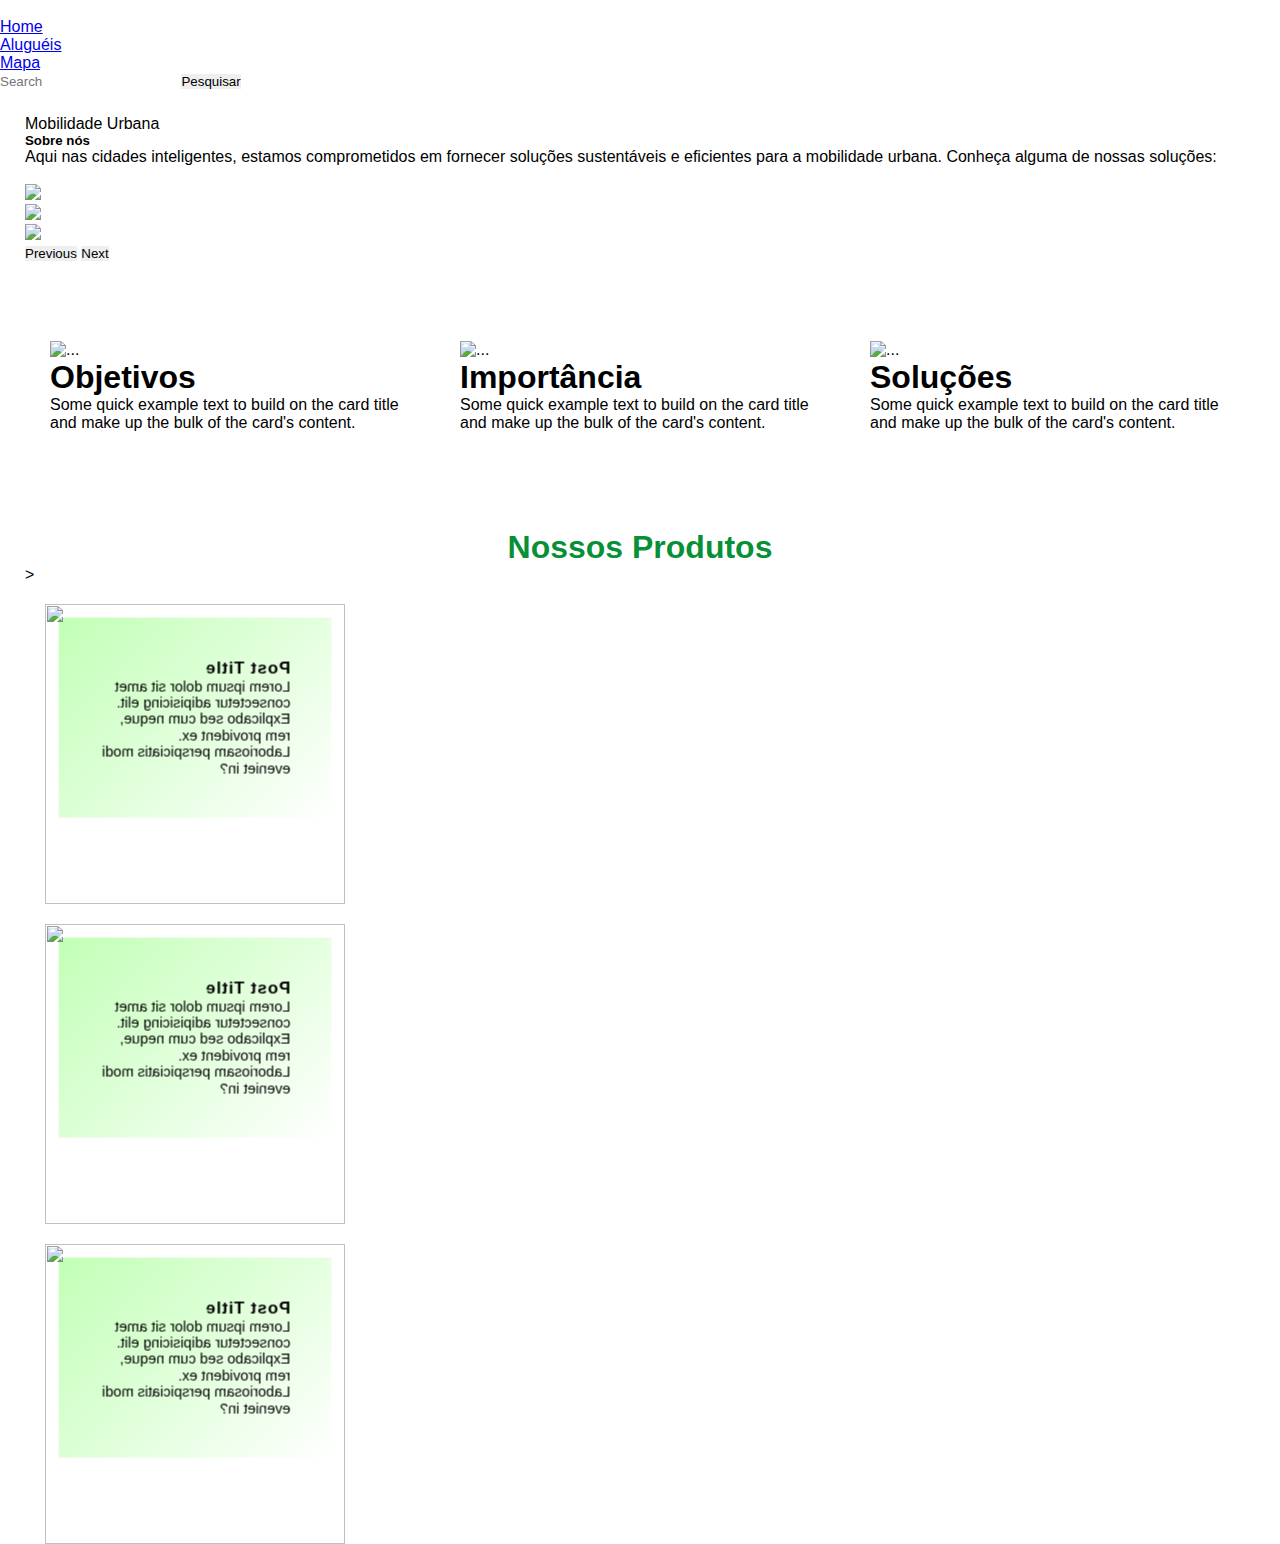
==== index.html @ e9ee0380 "Pag - Inicial" ====
<!DOCTYPE html>
<html lang="pt-br">
<head>
    <meta charset="UTF-8">
    <meta http-equiv="X-UA-Compatible" content="IE=edge">
    <meta name="viewport" content="width=device-width, initial-scale=1.0">
    <title>Mobilidade Urbana</title>
    <link rel="stylesheet" href="StylePagInicial.css">
    <link href="https://cdn.jsdelivr.net/npm/bootstrap@5.3.0-alpha3/dist/css/bootstrap.min.css" rel="stylesheet" integrity="sha384-KK94CHFLLe+nY2dmCWGMq91rCGa5gtU4mk92HdvYe+M/SXH301p5ILy+dN9+nJOZ" crossorigin="anonymous">
</head>
<body>

  
  <nav class="navbar navbar-expand-lg bg-body-tertiary">
        <div class="container-fluid">
          <a class="navbar-brand" href="#"></a>
          <button class="navbar-toggler" type="button" data-bs-toggle="collapse" data-bs-target="#navbarScroll" aria-controls="navbarScroll" aria-expanded="false" aria-label="Toggle navigation">
            <span class="navbar-toggler-icon"></span>
          </button>
          <div class="collapse navbar-collapse" id="navbarScroll">
            <ul class="navbar-nav me-auto my-2 my-lg-0 navbar-nav-scroll" style="--bs-scroll-height: 100px;">
              <li class="nav-item">
                <a class="nav-link active" aria-current="page" href="#">Home</a>
              </li>
             
              <li class="nav-item">
                <a class="nav-link active" aria-current="page" href="#">Aluguéis</a>
              </li>

              
                <li class="nav-item">
                    <a class="nav-link" href="#">Mapa</a>

                  
              
          </div>
                  </li>
              </li>
              
            </ul>
            <form class="d-flex" role="search">
              <input class="form-control me-2" type="search" placeholder="Search" aria-label="Search">
              <button class="btn btn-outline-success" type="submit">Pesquisar</button>
            </form>
          </div>
        </div>
      </nav>

    </div>
    <div class="card text-bg-success mb-3" style="max-height: 18rem;">
      <div class="card-header">Mobilidade Urbana</div>
      <div class="card-body">
        <h5 class="card-title">Sobre nós</h5>
        <p class="card-text">Aqui nas cidades inteligentes, estamos comprometidos em fornecer soluções sustentáveis e eficientes para a mobilidade urbana. Conheça alguma de nossas soluções:</p>
      </div>

      
      <div id="carouselExampleIndicators" class="carousel slide">
        <div class="carousel-indicators">
          <button type="button" data-bs-target="#carouselExampleIndicators" data-bs-slide-to="0" class="active" aria-current="true" aria-label="Slide 1"></button>
          <button type="button" data-bs-target="#carouselExampleIndicators" data-bs-slide-to="1" aria-label="Slide 2"></button>
          <button type="button" data-bs-target="#carouselExampleIndicators" data-bs-slide-to="2" aria-label="Slide 3"></button>
        </div>
        <div class="carousel-inner">
          <div class="carousel-item active">
            <img src="img/bike 5.jpg!d" class="d-block w-100" height="500px" >
          </div>
          <div class="carousel-item">
            <img src="img/Carro eletrico 1.jpg" class="d-block w-100" height="500px">
          </div>
          <div class="carousel-item">
            <img src="img/scooter 15.jpg" class="d-block w-100" height="500px">
          </div>
        </div>
        <button class="carousel-control-prev" type="button" data-bs-target="#carouselExampleIndicators" data-bs-slide="prev">
          <span class="carousel-control-prev-icon" aria-hidden="true"></span>
          <span class="visually-hidden">Previous</span>
        </button>
        <button class="carousel-control-next" type="button" data-bs-target="#carouselExampleIndicators" data-bs-slide="next">
          <span class="carousel-control-next-icon" aria-hidden="true"></span>
          <span class="visually-hidden">Next</span>
        </button>
      </div>

      <br>
      <br>
    <br>
    

      <div class="t-card">
      
        <div class="card" style="width: 25rem;">
          <img src="img/logo 5.jpg" class="card-img-top" alt="...">
          <div class="card-body">
            <h1>Objetivos</h1>
            <p class="card-text">Some quick example text to build on the card title and make up the bulk of the card's content.</p>
          </div>
        </div>

        <div class="card" style="width: 25rem;">
          
          <img src="img/logo 5.jpg" class="card-img-top" alt="...">
          <div class="card-body">
            <h1>Importância</h1>
            <p class="card-text">Some quick example text to build on the card title and make up the bulk of the card's content.</p>
          
          </div>
        </div>

        <div class="card" style="width: 25rem;">
          <img src="img/logo 5.jpg" class="card-img-top" alt="...">
          <div class="card-body">
            <h1>Soluções</h1>
            <p class="card-text">Some quick example text to build on the card title and make up the bulk of the card's content.</p>
          </div>
        </div>
      </div>
    <br>
     <br>
     <br>
<br>
     <div class="shadow-lg p-3 mb-5 bg-body-tertiary rounded">
      <h1>Nossos Produtos</h1>
     </div>>


     <div class="container d-flex align-items-center justify-content-center flex-wrap">
      <div class="box">
          <div class="body">
              <div class="imgContainer">
                  <img src="https://images.pexels.com/photos/3601422/pexels-photo-3601422.jpeg?auto=compress&cs=tinysrgb&dpr=1&w=500" alt="">
              </div>
              <div class="content d-flex flex-column align-items-center justify-content-center">
                  <div>
                      <h3 class="text-white fs-5">Post Title</h3>
                      <p class="fs-6 text-white">Lorem ipsum dolor sit amet consectetur adipisicing elit. Explicabo sed cum neque, rem provident ex. Laboriosam perspiciatis modi eveniet in?</p>
                  </div>
              </div>
          </div>
      </div>
      <div class="box">
          <div class="body">
              <div class="imgContainer">
                  <img src="https://images.pexels.com/photos/1532771/pexels-photo-1532771.jpeg?auto=compress&cs=tinysrgb&dpr=2&h=650&w=940" alt="">
              </div>
              <div class="content d-flex flex-column align-items-center justify-content-center">
                  <div>
                      <h3 class="text-white fs-5">Post Title</h3>
                      <p class="fs-6 text-white">Lorem ipsum dolor sit amet consectetur adipisicing elit. Explicabo sed cum neque, rem provident ex. Laboriosam perspiciatis modi eveniet in?</p>
                  </div>
              </div>
          </div>
      </div>
      <div class="box">
          <div class="body">
              <div class="imgContainer">
                  <img src="https://images.pexels.com/photos/573238/pexels-photo-573238.jpeg?auto=compress&cs=tinysrgb&dpr=3&h=750&w=1260" alt="">
              </div>
              <div class="content d-flex flex-column align-items-center justify-content-center">
                  <div>
                      <h3 class="text-white fs-5">Post Title</h3>
                      <p class="fs-6 text-white">Lorem ipsum dolor sit amet consectetur adipisicing elit. Explicabo sed cum neque, rem provident ex. Laboriosam perspiciatis modi eveniet in?</p>
                  </div>
              </div>
          </div>
      </div>
  </div>

    <script src="https://cdn.jsdelivr.net/npm/bootstrap@5.3.0-alpha3/dist/js/bootstrap.bundle.min.js" integrity="sha384-ENjdO4Dr2bkBIFxQpeoTz1HIcje39Wm4jDKdf19U8gI4ddQ3GYNS7NTKfAdVQSZe" crossorigin="anonymous"></script>
</body>
</html>
---- StylePagInicial.css ----
* {
    border: 0px;
    margin: 0px;
    padding: 0px;
    border-width: 0px;
    outline-width: 0px;
    font-family:Arial, Helvetica, sans-serif
}




.text-obj{
    background: #ebffee ;
}

.Nav-Center{
    text-align: center;
}

.card-body{
    
    justify-content: center;
    align-items: center;
    align-content: center;
    width: 100%;
    
}

.t-card{
   display:flex;
   

}

.shadow-lg{
    color: rgba(0, 141, 47, 0.968);
    text-align: center;
}

.card{
    margin: 25px;
    
}


/* Reseting */
* {
    margin: 0;
    padding: 0;
    box-sizing: border-box;
    font-family: 'Poppins', sans-serif;
}

body{
    min-height: 100vh;
    align-items: center;
    justify-content: center;
}

.container{
    transform-style: preserve-3d;
}

.container .box{
    position: relative;
    width: 300px;
    height: 300px;
    margin: 20px;
    transform-style: preserve-3d;
    perspective: 1000px;
    cursor: pointer;
}

.container .box .body{
    position: absolute;
    top: 0;
    left: 0;
    width: 100%;
    height: 100%;
    transform-style: preserve-3d;
    transition: 0.9s ease;
}



.container .box .body .imgContainer{
    position: absolute;
    top: 0;
    left: 0;
    width: 100%;
    height: 100%;
    transform-style: preserve-3d;
}

.container .box .body .imgContainer img{
    position: absolute;
    top: 0;
    left: 0;
    width: 100%;
    height: 100%;
    object-fit: cover;
}

.container .box .body .content{
    position: absolute;
    top: 0;
    left: 0;
    width: 100%;
    height: 100%;
    background: #333;
    backface-visibility: hidden;
    transform-style: preserve-3d;
    transform: rotateY(180deg);
}

.container .box:hover .body{
    transform: rotateY(180deg);
}

.container .box .body .content div{
    transform-style: preserve-3d;
    padding: 45px;
    background: linear-gradient(45deg, #ffffff,#c2ffb6);
    transform: translateZ(100px);
}

.container .box .body .content div h3{
    letter-spacing: 1px;
}
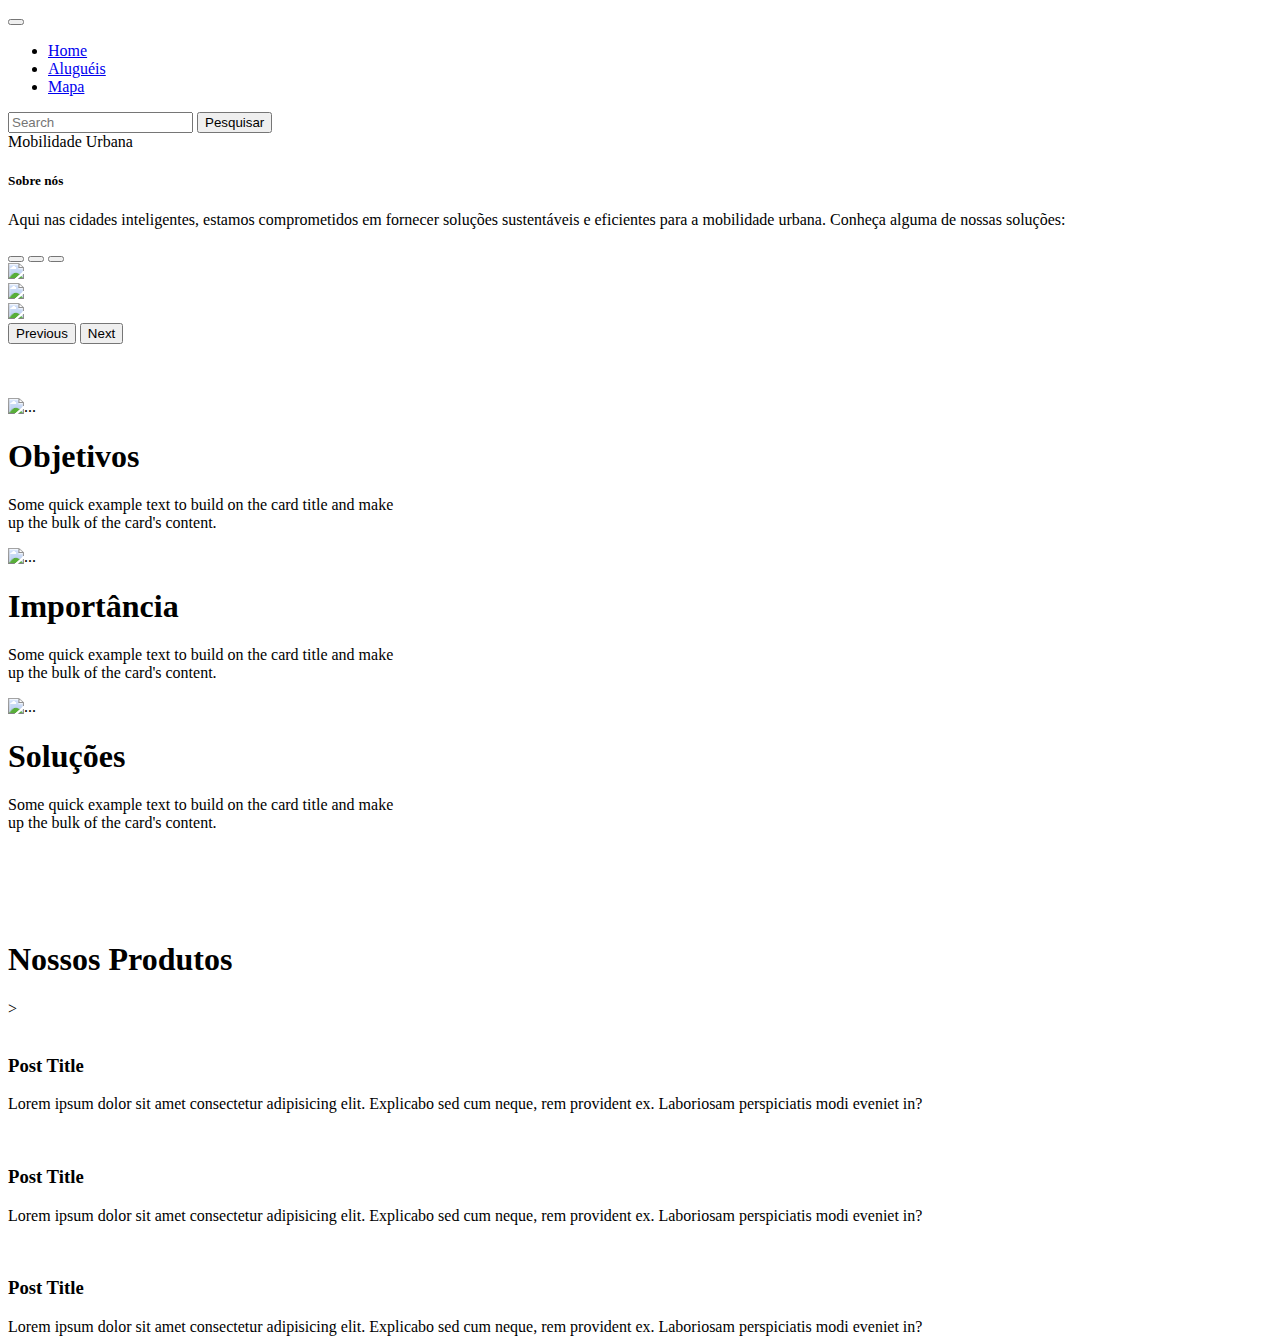
==== commit 9aef0a3e: "Inserção de Imagens" ====
--- a/index.html
+++ b/index.html
@@ -63,13 +63,13 @@
         </div>
         <div class="carousel-inner">
           <div class="carousel-item active">
-            <img src="img/bike 5.jpg!d" class="d-block w-100" height="500px" >
+            <img src="https://i.blogs.es/a4a661/photo-1455641374154-422f32e234cd/450_1000.webp" class="d-block w-100" height="500px" >
           </div>
           <div class="carousel-item">
-            <img src="img/Carro eletrico 1.jpg" class="d-block w-100" height="500px">
+            <img src="https://www.mobilize.org.br/midias/noticias/modelo-deve-ser-lancado-no-pais-no-segundo-semestre-de-2022.jpg" class="d-block w-100" height="500px">
           </div>
           <div class="carousel-item">
-            <img src="img/scooter 15.jpg" class="d-block w-100" height="500px">
+            <img src="https://www.motoo.com.br/fotos/2022/10/960_720/mottu-e-moto-eletrica_01102022_50798_960_720.jpg" class="d-block w-100" height="500px">
           </div>
         </div>
         <button class="carousel-control-prev" type="button" data-bs-target="#carouselExampleIndicators" data-bs-slide="prev">
@@ -90,7 +90,7 @@
       <div class="t-card">
       
         <div class="card" style="width: 25rem;">
-          <img src="img/logo 5.jpg" class="card-img-top" alt="...">
+          <img src="https://cdn.pixabay.com/photo/2012/04/26/14/19/bio-42609_960_720.png" class="card-img-top" alt="...">
           <div class="card-body">
             <h1>Objetivos</h1>
             <p class="card-text">Some quick example text to build on the card title and make up the bulk of the card's content.</p>
@@ -99,7 +99,7 @@
 
         <div class="card" style="width: 25rem;">
           
-          <img src="img/logo 5.jpg" class="card-img-top" alt="...">
+          <img src="https://cdn.pixabay.com/photo/2012/04/26/14/19/bio-42609_960_720.png" class="card-img-top" alt="...">
           <div class="card-body">
             <h1>Importância</h1>
             <p class="card-text">Some quick example text to build on the card title and make up the bulk of the card's content.</p>
@@ -108,7 +108,7 @@
         </div>
 
         <div class="card" style="width: 25rem;">
-          <img src="img/logo 5.jpg" class="card-img-top" alt="...">
+          <img src="https://cdn.pixabay.com/photo/2012/04/26/14/19/bio-42609_960_720.png" class="card-img-top" alt="...">
           <div class="card-body">
             <h1>Soluções</h1>
             <p class="card-text">Some quick example text to build on the card title and make up the bulk of the card's content.</p>
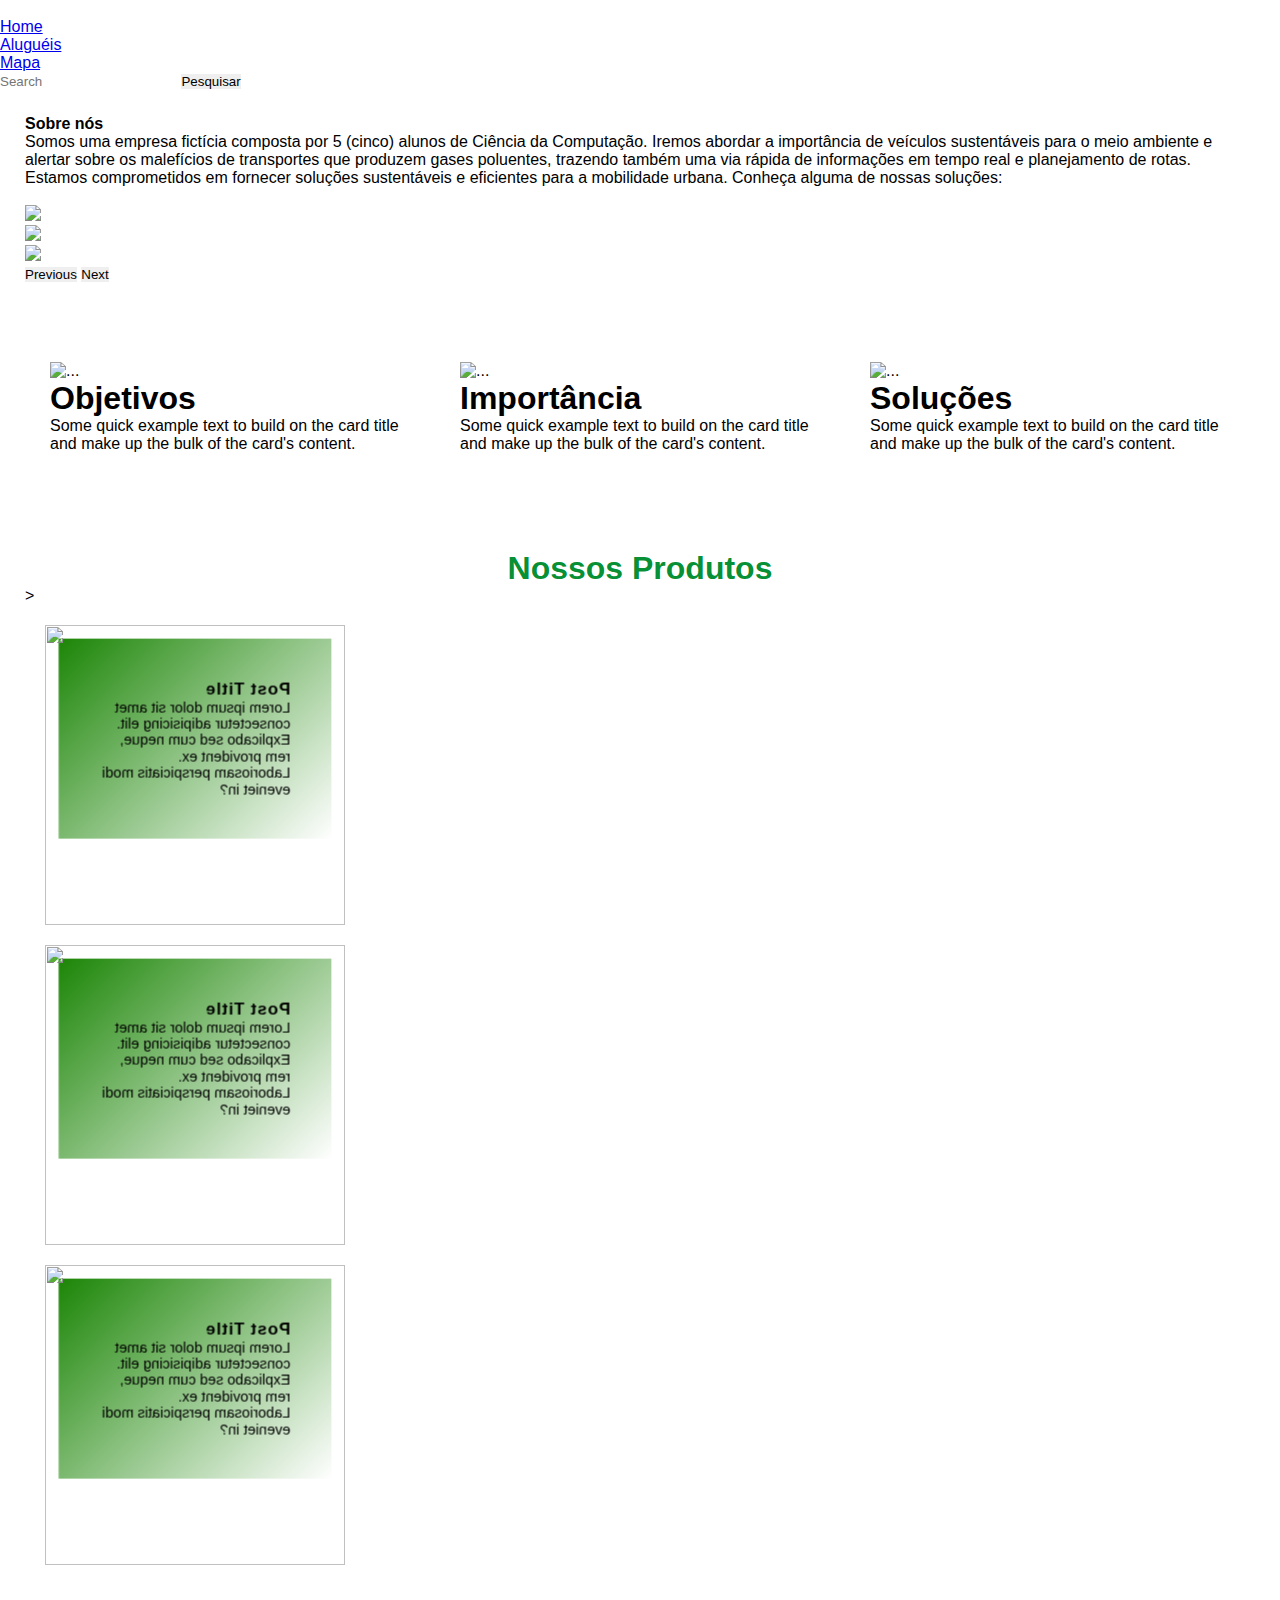
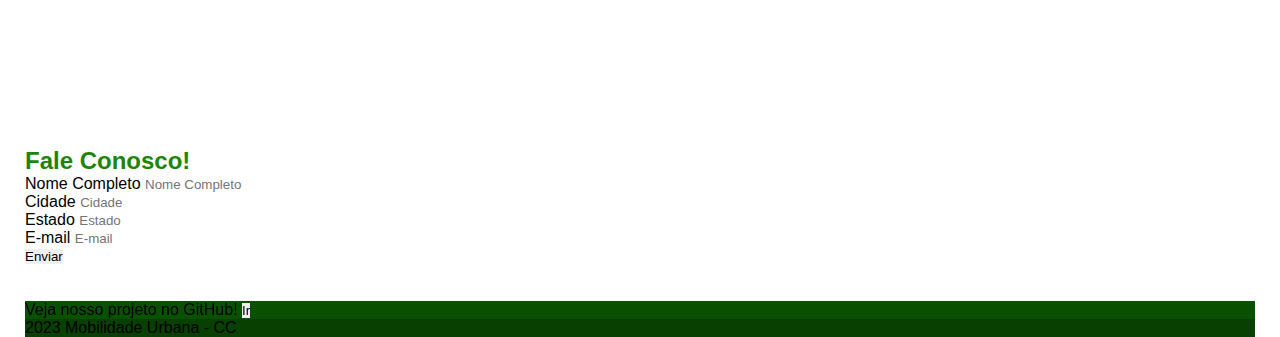
==== commit 2c84a487: "APS" ====
--- a/index.html
+++ b/index.html
@@ -1,171 +1,248 @@
-<!DOCTYPE html>
-<html lang="pt-br">
-<head>
-    <meta charset="UTF-8">
-    <meta http-equiv="X-UA-Compatible" content="IE=edge">
-    <meta name="viewport" content="width=device-width, initial-scale=1.0">
-    <title>Mobilidade Urbana</title>
-    <link rel="stylesheet" href="StylePagInicial.css">
-    <link href="https://cdn.jsdelivr.net/npm/bootstrap@5.3.0-alpha3/dist/css/bootstrap.min.css" rel="stylesheet" integrity="sha384-KK94CHFLLe+nY2dmCWGMq91rCGa5gtU4mk92HdvYe+M/SXH301p5ILy+dN9+nJOZ" crossorigin="anonymous">
-</head>
-<body>
-
-  
-  <nav class="navbar navbar-expand-lg bg-body-tertiary">
-        <div class="container-fluid">
-          <a class="navbar-brand" href="#"></a>
-          <button class="navbar-toggler" type="button" data-bs-toggle="collapse" data-bs-target="#navbarScroll" aria-controls="navbarScroll" aria-expanded="false" aria-label="Toggle navigation">
-            <span class="navbar-toggler-icon"></span>
-          </button>
-          <div class="collapse navbar-collapse" id="navbarScroll">
-            <ul class="navbar-nav me-auto my-2 my-lg-0 navbar-nav-scroll" style="--bs-scroll-height: 100px;">
-              <li class="nav-item">
-                <a class="nav-link active" aria-current="page" href="#">Home</a>
-              </li>
-             
-              <li class="nav-item">
-                <a class="nav-link active" aria-current="page" href="#">Aluguéis</a>
-              </li>
-
-              
-                <li class="nav-item">
-                    <a class="nav-link" href="#">Mapa</a>
-
-                  
-              
-          </div>
-                  </li>
-              </li>
-              
-            </ul>
-            <form class="d-flex" role="search">
-              <input class="form-control me-2" type="search" placeholder="Search" aria-label="Search">
-              <button class="btn btn-outline-success" type="submit">Pesquisar</button>
-            </form>
-          </div>
-        </div>
-      </nav>
-
-    </div>
-    <div class="card text-bg-success mb-3" style="max-height: 18rem;">
-      <div class="card-header">Mobilidade Urbana</div>
-      <div class="card-body">
-        <h5 class="card-title">Sobre nós</h5>
-        <p class="card-text">Aqui nas cidades inteligentes, estamos comprometidos em fornecer soluções sustentáveis e eficientes para a mobilidade urbana. Conheça alguma de nossas soluções:</p>
-      </div>
-
-      
-      <div id="carouselExampleIndicators" class="carousel slide">
-        <div class="carousel-indicators">
-          <button type="button" data-bs-target="#carouselExampleIndicators" data-bs-slide-to="0" class="active" aria-current="true" aria-label="Slide 1"></button>
-          <button type="button" data-bs-target="#carouselExampleIndicators" data-bs-slide-to="1" aria-label="Slide 2"></button>
-          <button type="button" data-bs-target="#carouselExampleIndicators" data-bs-slide-to="2" aria-label="Slide 3"></button>
-        </div>
-        <div class="carousel-inner">
-          <div class="carousel-item active">
-            <img src="https://i.blogs.es/a4a661/photo-1455641374154-422f32e234cd/450_1000.webp" class="d-block w-100" height="500px" >
-          </div>
-          <div class="carousel-item">
-            <img src="https://www.mobilize.org.br/midias/noticias/modelo-deve-ser-lancado-no-pais-no-segundo-semestre-de-2022.jpg" class="d-block w-100" height="500px">
-          </div>
-          <div class="carousel-item">
-            <img src="https://www.motoo.com.br/fotos/2022/10/960_720/mottu-e-moto-eletrica_01102022_50798_960_720.jpg" class="d-block w-100" height="500px">
-          </div>
-        </div>
-        <button class="carousel-control-prev" type="button" data-bs-target="#carouselExampleIndicators" data-bs-slide="prev">
-          <span class="carousel-control-prev-icon" aria-hidden="true"></span>
-          <span class="visually-hidden">Previous</span>
-        </button>
-        <button class="carousel-control-next" type="button" data-bs-target="#carouselExampleIndicators" data-bs-slide="next">
-          <span class="carousel-control-next-icon" aria-hidden="true"></span>
-          <span class="visually-hidden">Next</span>
-        </button>
-      </div>
-
-      <br>
-      <br>
-    <br>
-    
-
-      <div class="t-card">
-      
-        <div class="card" style="width: 25rem;">
-          <img src="https://cdn.pixabay.com/photo/2012/04/26/14/19/bio-42609_960_720.png" class="card-img-top" alt="...">
-          <div class="card-body">
-            <h1>Objetivos</h1>
-            <p class="card-text">Some quick example text to build on the card title and make up the bulk of the card's content.</p>
-          </div>
-        </div>
-
-        <div class="card" style="width: 25rem;">
-          
-          <img src="https://cdn.pixabay.com/photo/2012/04/26/14/19/bio-42609_960_720.png" class="card-img-top" alt="...">
-          <div class="card-body">
-            <h1>Importância</h1>
-            <p class="card-text">Some quick example text to build on the card title and make up the bulk of the card's content.</p>
-          
-          </div>
-        </div>
-
-        <div class="card" style="width: 25rem;">
-          <img src="https://cdn.pixabay.com/photo/2012/04/26/14/19/bio-42609_960_720.png" class="card-img-top" alt="...">
-          <div class="card-body">
-            <h1>Soluções</h1>
-            <p class="card-text">Some quick example text to build on the card title and make up the bulk of the card's content.</p>
-          </div>
-        </div>
-      </div>
-    <br>
-     <br>
-     <br>
-<br>
-     <div class="shadow-lg p-3 mb-5 bg-body-tertiary rounded">
-      <h1>Nossos Produtos</h1>
-     </div>>
-
-
-     <div class="container d-flex align-items-center justify-content-center flex-wrap">
-      <div class="box">
-          <div class="body">
-              <div class="imgContainer">
-                  <img src="https://images.pexels.com/photos/3601422/pexels-photo-3601422.jpeg?auto=compress&cs=tinysrgb&dpr=1&w=500" alt="">
-              </div>
-              <div class="content d-flex flex-column align-items-center justify-content-center">
-                  <div>
-                      <h3 class="text-white fs-5">Post Title</h3>
-                      <p class="fs-6 text-white">Lorem ipsum dolor sit amet consectetur adipisicing elit. Explicabo sed cum neque, rem provident ex. Laboriosam perspiciatis modi eveniet in?</p>
-                  </div>
-              </div>
-          </div>
-      </div>
-      <div class="box">
-          <div class="body">
-              <div class="imgContainer">
-                  <img src="https://images.pexels.com/photos/1532771/pexels-photo-1532771.jpeg?auto=compress&cs=tinysrgb&dpr=2&h=650&w=940" alt="">
-              </div>
-              <div class="content d-flex flex-column align-items-center justify-content-center">
-                  <div>
-                      <h3 class="text-white fs-5">Post Title</h3>
-                      <p class="fs-6 text-white">Lorem ipsum dolor sit amet consectetur adipisicing elit. Explicabo sed cum neque, rem provident ex. Laboriosam perspiciatis modi eveniet in?</p>
-                  </div>
-              </div>
-          </div>
-      </div>
-      <div class="box">
-          <div class="body">
-              <div class="imgContainer">
-                  <img src="https://images.pexels.com/photos/573238/pexels-photo-573238.jpeg?auto=compress&cs=tinysrgb&dpr=3&h=750&w=1260" alt="">
-              </div>
-              <div class="content d-flex flex-column align-items-center justify-content-center">
-                  <div>
-                      <h3 class="text-white fs-5">Post Title</h3>
-                      <p class="fs-6 text-white">Lorem ipsum dolor sit amet consectetur adipisicing elit. Explicabo sed cum neque, rem provident ex. Laboriosam perspiciatis modi eveniet in?</p>
-                  </div>
-              </div>
-          </div>
-      </div>
-  </div>
-
-    <script src="https://cdn.jsdelivr.net/npm/bootstrap@5.3.0-alpha3/dist/js/bootstrap.bundle.min.js" integrity="sha384-ENjdO4Dr2bkBIFxQpeoTz1HIcje39Wm4jDKdf19U8gI4ddQ3GYNS7NTKfAdVQSZe" crossorigin="anonymous"></script>
-</body>
+<!DOCTYPE html>
+<html lang="pt-br">
+<head>
+    <meta charset="UTF-8">
+    <meta http-equiv="X-UA-Compatible" content="IE=edge">
+    <meta name="viewport" content="width=device-width, initial-scale=1.0">
+    <title>Mobilidade Urbana</title>
+    <link rel="stylesheet" href="CSS/StylePagInicial.css">
+    <link href="https://cdn.jsdelivr.net/npm/bootstrap@5.3.0-alpha3/dist/css/bootstrap.min.css" rel="stylesheet" integrity="sha384-KK94CHFLLe+nY2dmCWGMq91rCGa5gtU4mk92HdvYe+M/SXH301p5ILy+dN9+nJOZ" crossorigin="anonymous">
+</head>
+<body>
+
+  
+  <nav class="navbar navbar-expand-lg bg-body-tertiary">
+        <div class="container-fluid">
+          <a class="navbar-brand" href="#"></a>
+          <button class="navbar-toggler" type="button" data-bs-toggle="collapse" data-bs-target="#navbarScroll" aria-controls="navbarScroll" aria-expanded="false" aria-label="Toggle navigation">
+            <span class="navbar-toggler-icon"></span>
+          </button>
+          <div class="collapse navbar-collapse" id="navbarScroll">
+            <ul class="navbar-nav me-auto my-2 my-lg-0 navbar-nav-scroll" style="--bs-scroll-height: 100px;">
+              <li class="nav-item">
+                <a class="nav-link active" aria-current="page" href="#">Home</a>
+              </li>
+             
+              <li class="nav-item">
+                <a class="nav-link active" aria-current="page" href="#">Aluguéis</a>
+              </li>
+
+              
+                <li class="nav-item">
+                    <a class="nav-link" href="#">Mapa</a>
+
+                  
+              
+          </div>
+                  </li>
+              </li>
+              
+            </ul>
+            <form class="d-flex" role="search">
+              <input class="form-control me-2" type="search" placeholder="Search" aria-label="Search">
+              <button class="btn btn-outline-success" type="submit">Pesquisar</button>
+            </form>
+          </div>
+        </div>
+      </nav>
+
+    </div>
+    <div class="card text-bg-success mb-3" style="max-height: 18rem;">
+      <div class="card-header">
+        <h4>Sobre nós</h4>
+      </div>
+      <div class="card-body">
+        <p class="card-text">Somos uma empresa fictícia composta por 5 (cinco) alunos de Ciência da Computação. Iremos abordar a importância de veículos sustentáveis para o meio ambiente e alertar sobre os malefícios de transportes que produzem gases poluentes, trazendo também uma via rápida de informações em tempo real e planejamento de rotas. Estamos comprometidos em fornecer soluções sustentáveis e eficientes para a mobilidade urbana. Conheça alguma de nossas soluções: </p>
+      </div>
+
+      
+      <div id="carouselExampleIndicators" class="carousel slide">
+        <div class="carousel-indicators">
+          <button type="button" data-bs-target="#carouselExampleIndicators" data-bs-slide-to="0" class="active" aria-current="true" aria-label="Slide 1"></button>
+          <button type="button" data-bs-target="#carouselExampleIndicators" data-bs-slide-to="1" aria-label="Slide 2"></button>
+          <button type="button" data-bs-target="#carouselExampleIndicators" data-bs-slide-to="2" aria-label="Slide 3"></button>
+        </div>
+        <div class="carousel-inner">
+          <div class="carousel-item active">
+            <img src="https://i.blogs.es/a4a661/photo-1455641374154-422f32e234cd/450_1000.webp" class="d-block w-100" height="500px" >
+          </div>
+          <div class="carousel-item">
+            <img src="https://www.mobilize.org.br/midias/noticias/modelo-deve-ser-lancado-no-pais-no-segundo-semestre-de-2022.jpg" class="d-block w-100" height="500px">
+          </div>
+          <div class="carousel-item">
+            <img src="https://www.motoo.com.br/fotos/2022/10/960_720/mottu-e-moto-eletrica_01102022_50798_960_720.jpg" class="d-block w-100" height="500px">
+          </div>
+        </div>
+        <button class="carousel-control-prev" type="button" data-bs-target="#carouselExampleIndicators" data-bs-slide="prev">
+          <span class="carousel-control-prev-icon" aria-hidden="true"></span>
+          <span class="visually-hidden">Previous</span>
+        </button>
+        <button class="carousel-control-next" type="button" data-bs-target="#carouselExampleIndicators" data-bs-slide="next">
+          <span class="carousel-control-next-icon" aria-hidden="true"></span>
+          <span class="visually-hidden">Next</span>
+        </button>
+      </div>
+
+      <br>
+      <br>
+    <br>
+    
+
+      <div class="t-card">
+      
+        <div class="card" style="width: 25rem;">
+          <img src="https://cdn.pixabay.com/photo/2012/04/26/14/19/bio-42609_960_720.png" class="card-img-top" alt="...">
+          <div class="card-body">
+            <h1>Objetivos</h1>
+            <p class="card-text">Some quick example text to build on the card title and make up the bulk of the card's content.</p>
+          </div>
+        </div>
+
+        <div class="card" style="width: 25rem;">
+          
+          <img src="https://cdn.pixabay.com/photo/2012/04/26/14/19/bio-42609_960_720.png" class="card-img-top" alt="...">
+          <div class="card-body">
+            <h1>Importância</h1>
+            <p class="card-text">Some quick example text to build on the card title and make up the bulk of the card's content.</p>
+          
+          </div>
+        </div>
+
+        <div class="card" style="width: 25rem;">
+          <img src="https://cdn.pixabay.com/photo/2012/04/26/14/19/bio-42609_960_720.png" class="card-img-top" alt="...">
+          <div class="card-body">
+            <h1>Soluções</h1>
+            <p class="card-text">Some quick example text to build on the card title and make up the bulk of the card's content.</p>
+          </div>
+        </div>
+      </div>
+    <br>
+     <br>
+     <br>
+<br>
+     <div class="shadow-lg p-3 mb-5 bg-body-tertiary rounded">
+      <h1>Nossos Produtos</h1>
+     </div>>
+
+
+     <div class="container d-flex align-items-center justify-content-center flex-wrap">
+      <div class="box">
+          <div class="body">
+              <div class="imgContainer">
+                  <img src="https://images.pexels.com/photos/3601422/pexels-photo-3601422.jpeg?auto=compress&cs=tinysrgb&dpr=1&w=500" alt="">
+              </div>
+              <div class="content d-flex flex-column align-items-center justify-content-center">
+                  <div>
+                      <h3 class="text-white fs-5">Post Title</h3>
+                      <p class="fs-6 text-white">Lorem ipsum dolor sit amet consectetur adipisicing elit. Explicabo sed cum neque, rem provident ex. Laboriosam perspiciatis modi eveniet in?</p>
+                  </div>
+              </div>
+          </div>
+      </div>
+      <div class="box">
+          <div class="body">
+              <div class="imgContainer">
+                  <img src="https://images.pexels.com/photos/1532771/pexels-photo-1532771.jpeg?auto=compress&cs=tinysrgb&dpr=2&h=650&w=940" alt="">
+              </div>
+              <div class="content d-flex flex-column align-items-center justify-content-center">
+                  <div>
+                      <h3 class="text-white fs-5">Post Title</h3>
+                      <p class="fs-6 text-white">Lorem ipsum dolor sit amet consectetur adipisicing elit. Explicabo sed cum neque, rem provident ex. Laboriosam perspiciatis modi eveniet in?</p>
+                  </div>
+              </div>
+          </div>
+      </div>
+      <div class="box">
+          <div class="body">
+              <div class="imgContainer">
+                  <img src="https://images.pexels.com/photos/573238/pexels-photo-573238.jpeg?auto=compress&cs=tinysrgb&dpr=3&h=750&w=1260" alt="">
+              </div>
+              <div class="content d-flex flex-column align-items-center justify-content-center">
+                  <div>
+                      <h3 class="text-white fs-5">Post Title</h3>
+                      <p class="fs-6 text-white">Lorem ipsum dolor sit amet consectetur adipisicing elit. Explicabo sed cum neque, rem provident ex. Laboriosam perspiciatis modi eveniet in?</p>
+                  </div>
+              </div>
+          </div>
+      </div>
+  </div>
+<br>
+<br>
+<br>
+<br>
+<br>
+<br>
+<br>
+<br>
+<br>
+
+
+<div class="shadow-none p-3 mb-5 bg-body-tertiary rounded">
+  <h2>Fale Conosco!</h2>
+</div>
+<form >
+   <div class="form-row">
+    <div class="col-md-6 mb-3">
+      <label for="validationDefault03">Nome Completo</label>
+      <input type="text" class="form-control" id="validationDefault01" placeholder="Nome Completo"  required>
+    </div>
+    <div class="form-row">
+    <div class="col-md-6 mb-3"></div>
+      <div class="input-group">
+        <div class="input-group-prepend">
+         </div>
+  </div>
+  <div class="form-row">
+    <div class="col-md-6 mb-3">
+      <label for="validationDefault03">Cidade</label>
+      <input type="text" class="form-control" id="validationDefault03" placeholder="Cidade" required>
+    </div>
+    <div class="form-row">
+    <div class="col-md-6 mb-3">
+      <label for="validationDefault03">Estado</label>
+      <input type="text" class="form-control" id="validationDefault04" placeholder="Estado" required>
+    </div>
+    <div class="form-row">
+    <div class="col-md-6 mb-3">
+      <label for="validationDefault03">E-mail</label>
+      <input type="text" class="form-control" id="validationDefault04" placeholder="E-mail" required>
+    </div>
+
+
+  </div>
+  <div class="form-group">
+    <div class="form-check">
+      </div>
+  </div>
+  <button type="button" class="btn btn-outline-success">Enviar</button>
+</form>   
+<br>
+<br>
+<br>
+
+
+<section class="footer">
+  <footer class="text-center text-white" style="background-color: #095100;">
+    <div class="container p-4 pb-0">
+      <section class="">
+        <p class="d-flex justify-content-center align-items-center">
+          <span class="me-3">Veja nosso projeto no GitHub!</span>
+          <button type="button" class="btn btn-outline-light btn-rounded">
+            Ir
+          </button>
+        </p>
+      </section>
+    </div>
+    <div class="text-center p-3" style="background-color: rgba(0, 0, 0, 0.2);">
+       2023 Mobilidade Urbana - CC
+    </div>
+  </footer>
+</section>
+  
+ 
+
+
+
+    <script src="https://cdn.jsdelivr.net/npm/bootstrap@5.3.0-alpha3/dist/js/bootstrap.bundle.min.js" integrity="sha384-ENjdO4Dr2bkBIFxQpeoTz1HIcje39Wm4jDKdf19U8gI4ddQ3GYNS7NTKfAdVQSZe" crossorigin="anonymous"></script>
+</body>
 </html>--- a/CSS/StylePagInicial.css
+++ b/CSS/StylePagInicial.css
@@ -0,0 +1,143 @@
+* {
+    border: 0px;
+    margin: 0px;
+    padding: 0px;
+    border-width: 0px;
+    outline-width: 0px;
+    font-family:Arial, Helvetica, sans-serif
+}
+
+
+
+
+.text-obj{
+    background: #ebffee ;
+}
+
+.Nav-Center{
+    text-align: center;
+}
+
+.card-body{
+    
+    justify-content: center;
+    align-items: center;
+    align-content: center;
+    width: 100%;
+    
+}
+
+.t-card{
+   display:flex;
+   
+
+}
+
+.shadow-lg{
+    color: rgba(0, 141, 47, 0.968);
+    text-align: center;
+}
+
+.card{
+    margin: 25px;
+    
+}
+
+
+/* Reseting */
+* {
+    margin: 0;
+    padding: 0;
+    box-sizing: border-box;
+    font-family: 'Poppins', sans-serif;
+}
+
+body{
+    min-height: 100vh;
+    align-items: center;
+    justify-content: center;
+}
+
+.container{
+    transform-style: preserve-3d;
+}
+
+.container .box{
+    position: relative;
+    width: 300px;
+    height: 300px;
+    margin: 20px;
+    transform-style: preserve-3d;
+    perspective: 1000px;
+    cursor: pointer;
+}
+
+.container .box .body{
+    position: absolute;
+    top: 0;
+    left: 0;
+    width: 100%;
+    height: 100%;
+    transform-style: preserve-3d;
+    transition: 0.9s ease;
+}
+
+
+
+.container .box .body .imgContainer{
+    position: absolute;
+    top: 0;
+    left: 0;
+    width: 100%;
+    height: 100%;
+    transform-style: preserve-3d;
+}
+
+.container .box .body .imgContainer img{
+    position: absolute;
+    top: 0;
+    left: 0;
+    width: 100%;
+    height: 100%;
+    object-fit: cover;
+}
+
+.container .box .body .content{
+    position: absolute;
+    top: 0;
+    left: 0;
+    width: 100%;
+    height: 100%;
+    background: #333;
+    backface-visibility: hidden;
+    transform-style: preserve-3d;
+    transform: rotateY(180deg);
+}
+
+.container .box:hover .body{
+    transform: rotateY(180deg);
+}
+
+.container .box .body .content div{
+    transform-style: preserve-3d;
+    padding: 45px;
+    background: linear-gradient(45deg, #ffffff,#1c8607);
+    transform: translateZ(100px);
+}
+
+.container .box .body .content div h3{
+    letter-spacing: 1px;
+}
+
+.shadow-none{
+    color: #1c8607;
+    
+   
+}
+
+
+footer{
+    max-width: 100;
+
+}
+
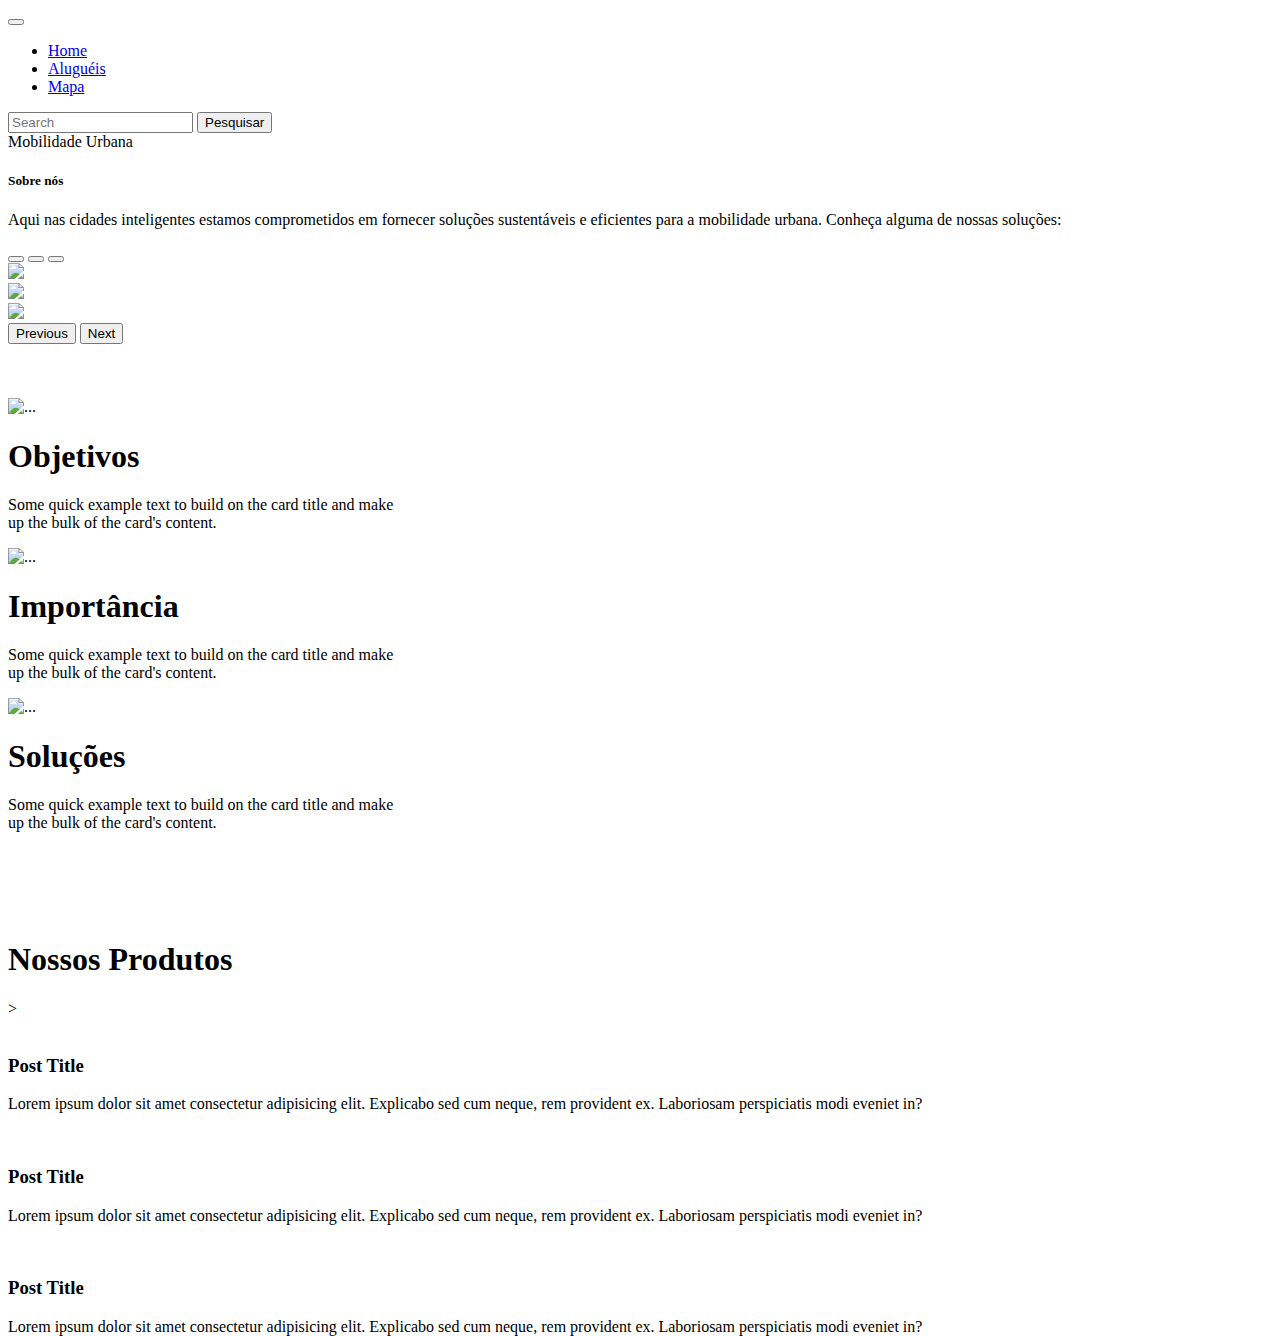
==== commit b42c7fc8: "APS" ====
--- a/index.html
+++ b/index.html
@@ -1,248 +1,171 @@
-<!DOCTYPE html>
-<html lang="pt-br">
-<head>
-    <meta charset="UTF-8">
-    <meta http-equiv="X-UA-Compatible" content="IE=edge">
-    <meta name="viewport" content="width=device-width, initial-scale=1.0">
-    <title>Mobilidade Urbana</title>
-    <link rel="stylesheet" href="CSS/StylePagInicial.css">
-    <link href="https://cdn.jsdelivr.net/npm/bootstrap@5.3.0-alpha3/dist/css/bootstrap.min.css" rel="stylesheet" integrity="sha384-KK94CHFLLe+nY2dmCWGMq91rCGa5gtU4mk92HdvYe+M/SXH301p5ILy+dN9+nJOZ" crossorigin="anonymous">
-</head>
-<body>
-
-  
-  <nav class="navbar navbar-expand-lg bg-body-tertiary">
-        <div class="container-fluid">
-          <a class="navbar-brand" href="#"></a>
-          <button class="navbar-toggler" type="button" data-bs-toggle="collapse" data-bs-target="#navbarScroll" aria-controls="navbarScroll" aria-expanded="false" aria-label="Toggle navigation">
-            <span class="navbar-toggler-icon"></span>
-          </button>
-          <div class="collapse navbar-collapse" id="navbarScroll">
-            <ul class="navbar-nav me-auto my-2 my-lg-0 navbar-nav-scroll" style="--bs-scroll-height: 100px;">
-              <li class="nav-item">
-                <a class="nav-link active" aria-current="page" href="#">Home</a>
-              </li>
-             
-              <li class="nav-item">
-                <a class="nav-link active" aria-current="page" href="#">Aluguéis</a>
-              </li>
-
-              
-                <li class="nav-item">
-                    <a class="nav-link" href="#">Mapa</a>
-
-                  
-              
-          </div>
-                  </li>
-              </li>
-              
-            </ul>
-            <form class="d-flex" role="search">
-              <input class="form-control me-2" type="search" placeholder="Search" aria-label="Search">
-              <button class="btn btn-outline-success" type="submit">Pesquisar</button>
-            </form>
-          </div>
-        </div>
-      </nav>
-
-    </div>
-    <div class="card text-bg-success mb-3" style="max-height: 18rem;">
-      <div class="card-header">
-        <h4>Sobre nós</h4>
-      </div>
-      <div class="card-body">
-        <p class="card-text">Somos uma empresa fictícia composta por 5 (cinco) alunos de Ciência da Computação. Iremos abordar a importância de veículos sustentáveis para o meio ambiente e alertar sobre os malefícios de transportes que produzem gases poluentes, trazendo também uma via rápida de informações em tempo real e planejamento de rotas. Estamos comprometidos em fornecer soluções sustentáveis e eficientes para a mobilidade urbana. Conheça alguma de nossas soluções: </p>
-      </div>
-
-      
-      <div id="carouselExampleIndicators" class="carousel slide">
-        <div class="carousel-indicators">
-          <button type="button" data-bs-target="#carouselExampleIndicators" data-bs-slide-to="0" class="active" aria-current="true" aria-label="Slide 1"></button>
-          <button type="button" data-bs-target="#carouselExampleIndicators" data-bs-slide-to="1" aria-label="Slide 2"></button>
-          <button type="button" data-bs-target="#carouselExampleIndicators" data-bs-slide-to="2" aria-label="Slide 3"></button>
-        </div>
-        <div class="carousel-inner">
-          <div class="carousel-item active">
-            <img src="https://i.blogs.es/a4a661/photo-1455641374154-422f32e234cd/450_1000.webp" class="d-block w-100" height="500px" >
-          </div>
-          <div class="carousel-item">
-            <img src="https://www.mobilize.org.br/midias/noticias/modelo-deve-ser-lancado-no-pais-no-segundo-semestre-de-2022.jpg" class="d-block w-100" height="500px">
-          </div>
-          <div class="carousel-item">
-            <img src="https://www.motoo.com.br/fotos/2022/10/960_720/mottu-e-moto-eletrica_01102022_50798_960_720.jpg" class="d-block w-100" height="500px">
-          </div>
-        </div>
-        <button class="carousel-control-prev" type="button" data-bs-target="#carouselExampleIndicators" data-bs-slide="prev">
-          <span class="carousel-control-prev-icon" aria-hidden="true"></span>
-          <span class="visually-hidden">Previous</span>
-        </button>
-        <button class="carousel-control-next" type="button" data-bs-target="#carouselExampleIndicators" data-bs-slide="next">
-          <span class="carousel-control-next-icon" aria-hidden="true"></span>
-          <span class="visually-hidden">Next</span>
-        </button>
-      </div>
-
-      <br>
-      <br>
-    <br>
-    
-
-      <div class="t-card">
-      
-        <div class="card" style="width: 25rem;">
-          <img src="https://cdn.pixabay.com/photo/2012/04/26/14/19/bio-42609_960_720.png" class="card-img-top" alt="...">
-          <div class="card-body">
-            <h1>Objetivos</h1>
-            <p class="card-text">Some quick example text to build on the card title and make up the bulk of the card's content.</p>
-          </div>
-        </div>
-
-        <div class="card" style="width: 25rem;">
-          
-          <img src="https://cdn.pixabay.com/photo/2012/04/26/14/19/bio-42609_960_720.png" class="card-img-top" alt="...">
-          <div class="card-body">
-            <h1>Importância</h1>
-            <p class="card-text">Some quick example text to build on the card title and make up the bulk of the card's content.</p>
-          
-          </div>
-        </div>
-
-        <div class="card" style="width: 25rem;">
-          <img src="https://cdn.pixabay.com/photo/2012/04/26/14/19/bio-42609_960_720.png" class="card-img-top" alt="...">
-          <div class="card-body">
-            <h1>Soluções</h1>
-            <p class="card-text">Some quick example text to build on the card title and make up the bulk of the card's content.</p>
-          </div>
-        </div>
-      </div>
-    <br>
-     <br>
-     <br>
-<br>
-     <div class="shadow-lg p-3 mb-5 bg-body-tertiary rounded">
-      <h1>Nossos Produtos</h1>
-     </div>>
-
-
-     <div class="container d-flex align-items-center justify-content-center flex-wrap">
-      <div class="box">
-          <div class="body">
-              <div class="imgContainer">
-                  <img src="https://images.pexels.com/photos/3601422/pexels-photo-3601422.jpeg?auto=compress&cs=tinysrgb&dpr=1&w=500" alt="">
-              </div>
-              <div class="content d-flex flex-column align-items-center justify-content-center">
-                  <div>
-                      <h3 class="text-white fs-5">Post Title</h3>
-                      <p class="fs-6 text-white">Lorem ipsum dolor sit amet consectetur adipisicing elit. Explicabo sed cum neque, rem provident ex. Laboriosam perspiciatis modi eveniet in?</p>
-                  </div>
-              </div>
-          </div>
-      </div>
-      <div class="box">
-          <div class="body">
-              <div class="imgContainer">
-                  <img src="https://images.pexels.com/photos/1532771/pexels-photo-1532771.jpeg?auto=compress&cs=tinysrgb&dpr=2&h=650&w=940" alt="">
-              </div>
-              <div class="content d-flex flex-column align-items-center justify-content-center">
-                  <div>
-                      <h3 class="text-white fs-5">Post Title</h3>
-                      <p class="fs-6 text-white">Lorem ipsum dolor sit amet consectetur adipisicing elit. Explicabo sed cum neque, rem provident ex. Laboriosam perspiciatis modi eveniet in?</p>
-                  </div>
-              </div>
-          </div>
-      </div>
-      <div class="box">
-          <div class="body">
-              <div class="imgContainer">
-                  <img src="https://images.pexels.com/photos/573238/pexels-photo-573238.jpeg?auto=compress&cs=tinysrgb&dpr=3&h=750&w=1260" alt="">
-              </div>
-              <div class="content d-flex flex-column align-items-center justify-content-center">
-                  <div>
-                      <h3 class="text-white fs-5">Post Title</h3>
-                      <p class="fs-6 text-white">Lorem ipsum dolor sit amet consectetur adipisicing elit. Explicabo sed cum neque, rem provident ex. Laboriosam perspiciatis modi eveniet in?</p>
-                  </div>
-              </div>
-          </div>
-      </div>
-  </div>
-<br>
-<br>
-<br>
-<br>
-<br>
-<br>
-<br>
-<br>
-<br>
-
-
-<div class="shadow-none p-3 mb-5 bg-body-tertiary rounded">
-  <h2>Fale Conosco!</h2>
-</div>
-<form >
-   <div class="form-row">
-    <div class="col-md-6 mb-3">
-      <label for="validationDefault03">Nome Completo</label>
-      <input type="text" class="form-control" id="validationDefault01" placeholder="Nome Completo"  required>
-    </div>
-    <div class="form-row">
-    <div class="col-md-6 mb-3"></div>
-      <div class="input-group">
-        <div class="input-group-prepend">
-         </div>
-  </div>
-  <div class="form-row">
-    <div class="col-md-6 mb-3">
-      <label for="validationDefault03">Cidade</label>
-      <input type="text" class="form-control" id="validationDefault03" placeholder="Cidade" required>
-    </div>
-    <div class="form-row">
-    <div class="col-md-6 mb-3">
-      <label for="validationDefault03">Estado</label>
-      <input type="text" class="form-control" id="validationDefault04" placeholder="Estado" required>
-    </div>
-    <div class="form-row">
-    <div class="col-md-6 mb-3">
-      <label for="validationDefault03">E-mail</label>
-      <input type="text" class="form-control" id="validationDefault04" placeholder="E-mail" required>
-    </div>
-
-
-  </div>
-  <div class="form-group">
-    <div class="form-check">
-      </div>
-  </div>
-  <button type="button" class="btn btn-outline-success">Enviar</button>
-</form>   
-<br>
-<br>
-<br>
-
-
-<section class="footer">
-  <footer class="text-center text-white" style="background-color: #095100;">
-    <div class="container p-4 pb-0">
-      <section class="">
-        <p class="d-flex justify-content-center align-items-center">
-          <span class="me-3">Veja nosso projeto no GitHub!</span>
-          <button type="button" class="btn btn-outline-light btn-rounded">
-            Ir
-          </button>
-        </p>
-      </section>
-    </div>
-    <div class="text-center p-3" style="background-color: rgba(0, 0, 0, 0.2);">
-       2023 Mobilidade Urbana - CC
-    </div>
-  </footer>
-</section>
-  
- 
-
-
-
-    <script src="https://cdn.jsdelivr.net/npm/bootstrap@5.3.0-alpha3/dist/js/bootstrap.bundle.min.js" integrity="sha384-ENjdO4Dr2bkBIFxQpeoTz1HIcje39Wm4jDKdf19U8gI4ddQ3GYNS7NTKfAdVQSZe" crossorigin="anonymous"></script>
-</body>
+<!DOCTYPE html>
+<html lang="pt-br">
+<head>
+    <meta charset="UTF-8">
+    <meta http-equiv="X-UA-Compatible" content="IE=edge">
+    <meta name="viewport" content="width=device-width, initial-scale=1.0">
+    <title>Mobilidade Urbana</title>
+    <link rel="stylesheet" href="StylePagInicial.css">
+    <link href="https://cdn.jsdelivr.net/npm/bootstrap@5.3.0-alpha3/dist/css/bootstrap.min.css" rel="stylesheet" integrity="sha384-KK94CHFLLe+nY2dmCWGMq91rCGa5gtU4mk92HdvYe+M/SXH301p5ILy+dN9+nJOZ" crossorigin="anonymous">
+</head>
+<body>
+
+  
+  <nav class="navbar navbar-expand-lg bg-body-tertiary">
+        <div class="container-fluid">
+          <a class="navbar-brand" href="#"></a>
+          <button class="navbar-toggler" type="button" data-bs-toggle="collapse" data-bs-target="#navbarScroll" aria-controls="navbarScroll" aria-expanded="false" aria-label="Toggle navigation">
+            <span class="navbar-toggler-icon"></span>
+          </button>
+          <div class="collapse navbar-collapse" id="navbarScroll">
+            <ul class="navbar-nav me-auto my-2 my-lg-0 navbar-nav-scroll" style="--bs-scroll-height: 100px;">
+              <li class="nav-item">
+                <a class="nav-link active" aria-current="page" href="#">Home</a>
+              </li>
+             
+              <li class="nav-item">
+                <a class="nav-link active" aria-current="page" href="#">Aluguéis</a>
+              </li>
+
+              
+                <li class="nav-item">
+                    <a class="nav-link" href="#">Mapa</a>
+
+                  
+              
+          </div>
+                  </li>
+              </li>
+              
+            </ul>
+            <form class="d-flex" role="search">
+              <input class="form-control me-2" type="search" placeholder="Search" aria-label="Search">
+              <button class="btn btn-outline-success" type="submit">Pesquisar</button>
+            </form>
+          </div>
+        </div>
+      </nav>
+
+    </div>
+    <div class="card text-bg-success mb-3" style="max-height: 18rem;">
+      <div class="card-header">Mobilidade Urbana</div>
+      <div class="card-body">
+        <h5 class="card-title">Sobre nós</h5>
+        <p class="card-text">Aqui nas cidades inteligentes estamos comprometidos em fornecer soluções sustentáveis e eficientes para a mobilidade urbana. Conheça alguma de nossas soluções:</p>
+      </div>
+
+      
+      <div id="carouselExampleIndicators" class="carousel slide">
+        <div class="carousel-indicators">
+          <button type="button" data-bs-target="#carouselExampleIndicators" data-bs-slide-to="0" class="active" aria-current="true" aria-label="Slide 1"></button>
+          <button type="button" data-bs-target="#carouselExampleIndicators" data-bs-slide-to="1" aria-label="Slide 2"></button>
+          <button type="button" data-bs-target="#carouselExampleIndicators" data-bs-slide-to="2" aria-label="Slide 3"></button>
+        </div>
+        <div class="carousel-inner">
+          <div class="carousel-item active">
+            <img src="https://i.blogs.es/a4a661/photo-1455641374154-422f32e234cd/450_1000.webp" class="d-block w-100" height="500px" >
+          </div>
+          <div class="carousel-item">
+            <img src="https://www.mobilize.org.br/midias/noticias/modelo-deve-ser-lancado-no-pais-no-segundo-semestre-de-2022.jpg" class="d-block w-100" height="500px">
+          </div>
+          <div class="carousel-item">
+            <img src="https://www.motoo.com.br/fotos/2022/10/960_720/mottu-e-moto-eletrica_01102022_50798_960_720.jpg" class="d-block w-100" height="500px">
+          </div>
+        </div>
+        <button class="carousel-control-prev" type="button" data-bs-target="#carouselExampleIndicators" data-bs-slide="prev">
+          <span class="carousel-control-prev-icon" aria-hidden="true"></span>
+          <span class="visually-hidden">Previous</span>
+        </button>
+        <button class="carousel-control-next" type="button" data-bs-target="#carouselExampleIndicators" data-bs-slide="next">
+          <span class="carousel-control-next-icon" aria-hidden="true"></span>
+          <span class="visually-hidden">Next</span>
+        </button>
+      </div>
+
+      <br>
+      <br>
+    <br>
+    
+
+      <div class="t-card">
+      
+        <div class="card" style="width: 25rem;">
+          <img src="https://cdn.pixabay.com/photo/2012/04/26/14/19/bio-42609_960_720.png" class="card-img-top" alt="...">
+          <div class="card-body">
+            <h1>Objetivos</h1>
+            <p class="card-text">Some quick example text to build on the card title and make up the bulk of the card's content.</p>
+          </div>
+        </div>
+
+        <div class="card" style="width: 25rem;">
+          
+          <img src="https://cdn.pixabay.com/photo/2012/04/26/14/19/bio-42609_960_720.png" class="card-img-top" alt="...">
+          <div class="card-body">
+            <h1>Importância</h1>
+            <p class="card-text">Some quick example text to build on the card title and make up the bulk of the card's content.</p>
+          
+          </div>
+        </div>
+
+        <div class="card" style="width: 25rem;">
+          <img src="https://cdn.pixabay.com/photo/2012/04/26/14/19/bio-42609_960_720.png" class="card-img-top" alt="...">
+          <div class="card-body">
+            <h1>Soluções</h1>
+            <p class="card-text">Some quick example text to build on the card title and make up the bulk of the card's content.</p>
+          </div>
+        </div>
+      </div>
+    <br>
+     <br>
+     <br>
+<br>
+     <div class="shadow-lg p-3 mb-5 bg-body-tertiary rounded">
+      <h1>Nossos Produtos</h1>
+     </div>>
+
+
+     <div class="container d-flex align-items-center justify-content-center flex-wrap">
+      <div class="box">
+          <div class="body">
+              <div class="imgContainer">
+                  <img src="https://images.pexels.com/photos/3601422/pexels-photo-3601422.jpeg?auto=compress&cs=tinysrgb&dpr=1&w=500" alt="">
+              </div>
+              <div class="content d-flex flex-column align-items-center justify-content-center">
+                  <div>
+                      <h3 class="text-white fs-5">Post Title</h3>
+                      <p class="fs-6 text-white">Lorem ipsum dolor sit amet consectetur adipisicing elit. Explicabo sed cum neque, rem provident ex. Laboriosam perspiciatis modi eveniet in?</p>
+                  </div>
+              </div>
+          </div>
+      </div>
+      <div class="box">
+          <div class="body">
+              <div class="imgContainer">
+                  <img src="https://images.pexels.com/photos/1532771/pexels-photo-1532771.jpeg?auto=compress&cs=tinysrgb&dpr=2&h=650&w=940" alt="">
+              </div>
+              <div class="content d-flex flex-column align-items-center justify-content-center">
+                  <div>
+                      <h3 class="text-white fs-5">Post Title</h3>
+                      <p class="fs-6 text-white">Lorem ipsum dolor sit amet consectetur adipisicing elit. Explicabo sed cum neque, rem provident ex. Laboriosam perspiciatis modi eveniet in?</p>
+                  </div>
+              </div>
+          </div>
+      </div>
+      <div class="box">
+          <div class="body">
+              <div class="imgContainer">
+                  <img src="https://images.pexels.com/photos/573238/pexels-photo-573238.jpeg?auto=compress&cs=tinysrgb&dpr=3&h=750&w=1260" alt="">
+              </div>
+              <div class="content d-flex flex-column align-items-center justify-content-center">
+                  <div>
+                      <h3 class="text-white fs-5">Post Title</h3>
+                      <p class="fs-6 text-white">Lorem ipsum dolor sit amet consectetur adipisicing elit. Explicabo sed cum neque, rem provident ex. Laboriosam perspiciatis modi eveniet in?</p>
+                  </div>
+              </div>
+          </div>
+      </div>
+  </div>
+
+    <script src="https://cdn.jsdelivr.net/npm/bootstrap@5.3.0-alpha3/dist/js/bootstrap.bundle.min.js" integrity="sha384-ENjdO4Dr2bkBIFxQpeoTz1HIcje39Wm4jDKdf19U8gI4ddQ3GYNS7NTKfAdVQSZe" crossorigin="anonymous"></script>
+</body>
 </html>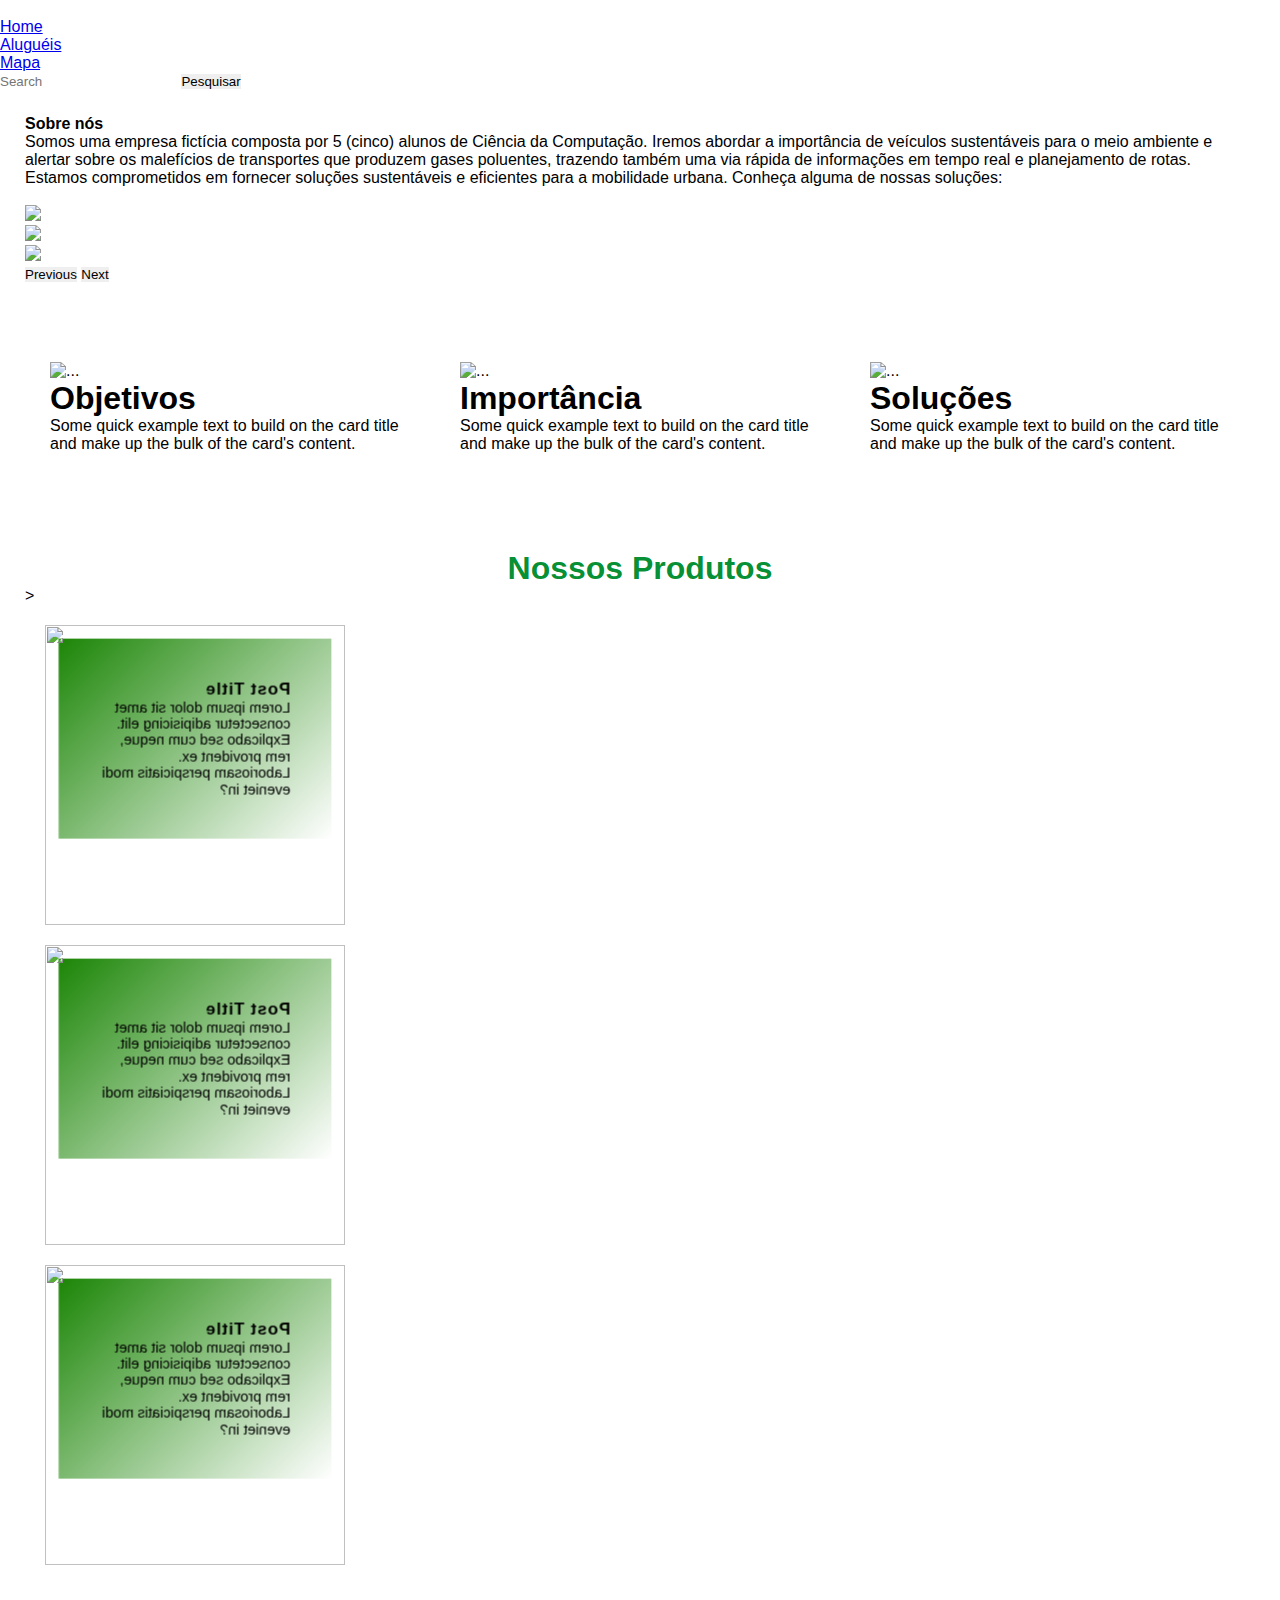
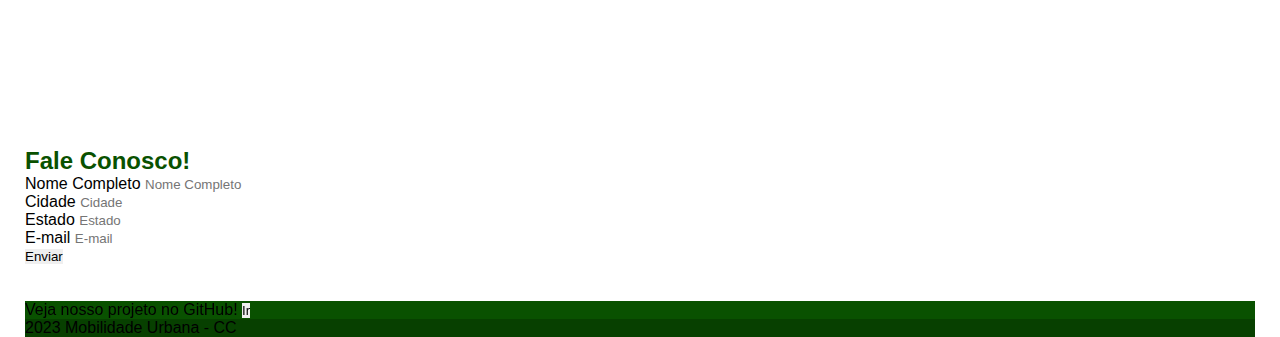
==== commit 08d7d071: "APS" ====
--- a/index.html
+++ b/index.html
@@ -5,7 +5,7 @@
     <meta http-equiv="X-UA-Compatible" content="IE=edge">
     <meta name="viewport" content="width=device-width, initial-scale=1.0">
     <title>Mobilidade Urbana</title>
-    <link rel="stylesheet" href="StylePagInicial.css">
+    <link rel="stylesheet" href="CSS/StylePagInicial.css">
     <link href="https://cdn.jsdelivr.net/npm/bootstrap@5.3.0-alpha3/dist/css/bootstrap.min.css" rel="stylesheet" integrity="sha384-KK94CHFLLe+nY2dmCWGMq91rCGa5gtU4mk92HdvYe+M/SXH301p5ILy+dN9+nJOZ" crossorigin="anonymous">
 </head>
 <body>
@@ -48,10 +48,11 @@
 
     </div>
     <div class="card text-bg-success mb-3" style="max-height: 18rem;">
-      <div class="card-header">Mobilidade Urbana</div>
+      <div class="card-header">
+        <h4>Sobre nós</h4>
+      </div>
       <div class="card-body">
-        <h5 class="card-title">Sobre nós</h5>
-        <p class="card-text">Aqui nas cidades inteligentes estamos comprometidos em fornecer soluções sustentáveis e eficientes para a mobilidade urbana. Conheça alguma de nossas soluções:</p>
+        <p class="card-text">Somos uma empresa fictícia composta por 5 (cinco) alunos de Ciência da Computação. Iremos abordar a importância de veículos sustentáveis para o meio ambiente e alertar sobre os malefícios de transportes que produzem gases poluentes, trazendo também uma via rápida de informações em tempo real e planejamento de rotas. Estamos comprometidos em fornecer soluções sustentáveis e eficientes para a mobilidade urbana. Conheça alguma de nossas soluções: </p>
       </div>
 
       
@@ -165,6 +166,82 @@
           </div>
       </div>
   </div>
+<br>
+<br>
+<br>
+<br>
+<br>
+<br>
+<br>
+<br>
+<br>
+
+
+<div class="shadow-none p-3 mb-5 bg-body-tertiary rounded" style="color: #095100;">
+  <h2>Fale Conosco!</h2>
+</div>
+<form >
+   <div class="form-row">
+    <div class="col-md-6 mb-3">
+      <label for="validationDefault03">Nome Completo</label>
+      <input type="text" class="form-control" id="validationDefault01" placeholder="Nome Completo"  required>
+    </div>
+    <div class="form-row">
+    <div class="col-md-6 mb-3"></div>
+      <div class="input-group">
+        <div class="input-group-prepend">
+         </div>
+  </div>
+  <div class="form-row">
+    <div class="col-md-6 mb-3">
+      <label for="validationDefault03">Cidade</label>
+      <input type="text" class="form-control" id="validationDefault03" placeholder="Cidade" required>
+    </div>
+    <div class="form-row">
+    <div class="col-md-6 mb-3">
+      <label for="validationDefault03">Estado</label>
+      <input type="text" class="form-control" id="validationDefault04" placeholder="Estado" required>
+    </div>
+    <div class="form-row">
+    <div class="col-md-6 mb-3">
+      <label for="validationDefault03">E-mail</label>
+      <input type="text" class="form-control" id="validationDefault04" placeholder="E-mail" required>
+    </div>
+
+
+  </div>
+  <div class="form-group">
+    <div class="form-check">
+      </div>
+  </div>
+  <button type="button" class="btn btn-outline-success">Enviar</button>
+</form>   
+<br>
+<br>
+<br>
+
+
+<section class="footer">
+  <footer class="text-center text-white" style="background-color: #095100;">
+    <div class="container p-4 pb-0">
+      <section class="">
+        <p class="d-flex justify-content-center align-items-center">
+          <span class="me-3">Veja nosso projeto no GitHub!</span>
+          <button type="button" class="btn btn-outline-light btn-rounded">
+            Ir
+          </button>
+        </p>
+      </section>
+    </div>
+    <div class="text-center p-3" style="background-color: rgba(0, 0, 0, 0.2);">
+       2023 Mobilidade Urbana - CC
+    </div>
+  </footer>
+</section>
+  
+ 
+
+
 
     <script src="https://cdn.jsdelivr.net/npm/bootstrap@5.3.0-alpha3/dist/js/bootstrap.bundle.min.js" integrity="sha384-ENjdO4Dr2bkBIFxQpeoTz1HIcje39Wm4jDKdf19U8gI4ddQ3GYNS7NTKfAdVQSZe" crossorigin="anonymous"></script>
 </body>
--- a/CSS/StylePagInicial.css
+++ b/CSS/StylePagInicial.css
@@ -0,0 +1,264 @@
+* {
+    border: 0px;
+    margin: 0px;
+    padding: 0px;
+    border-width: 0px;
+    outline-width: 0px;
+    font-family:Arial, Helvetica, sans-serif
+}
+
+
+
+
+.text-obj{
+    background: #ebffee ;
+}
+
+.Nav-Center{
+    text-align: center;
+}
+
+.card-body{
+    
+    justify-content: center;
+    align-items: center;
+    align-content: center;
+    width: 100%;
+    
+}
+
+.t-card{
+   display:flex;
+   
+
+}
+
+.shadow-lg{
+    color: rgba(0, 141, 47, 0.968);
+    text-align: center;
+}
+
+.card{
+    margin: 25px;
+    
+}
+
+
+/* Reseting */
+* {
+    margin: 0;
+    padding: 0;
+    box-sizing: border-box;
+    font-family: 'Poppins', sans-serif;
+}
+
+body{
+    min-height: 100vh;
+    align-items: center;
+    justify-content: center;
+}
+
+.container{
+    transform-style: preserve-3d;
+}
+
+.container .box{
+    position: relative;
+    width: 300px;
+    height: 300px;
+    margin: 20px;
+    transform-style: preserve-3d;
+    perspective: 1000px;
+    cursor: pointer;
+}
+
+.container .box .body{
+    position: absolute;
+    top: 0;
+    left: 0;
+    width: 100%;
+    height: 100%;
+    transform-style: preserve-3d;
+    transition: 0.9s ease;
+}
+
+
+
+.container .box .body .imgContainer{
+    position: absolute;
+    top: 0;
+    left: 0;
+    width: 100%;
+    height: 100%;
+    transform-style: preserve-3d;
+}
+
+.container .box .body .imgContainer img{
+    position: absolute;
+    top: 0;
+    left: 0;
+    width: 100%;
+    height: 100%;
+    object-fit: cover;
+}
+
+.container .box .body .content{
+    position: absolute;
+    top: 0;
+    left: 0;
+    width: 100%;
+    height: 100%;
+    background: #333;
+    backface-visibility: hidden;
+    transform-style: preserve-3d;
+    transform: rotateY(180deg);
+}
+
+.container .box:hover .body{
+    transform: rotateY(180deg);
+}
+
+.container .box .body .content div{
+    transform-style: preserve-3d;
+    padding: 45px;
+    background: linear-gradient(45deg, #ffffff,#1c8607);
+    transform: translateZ(100px);
+}
+
+.container .box .body .content div h3{
+    letter-spacing: 1px;
+    * {
+        border: 0px;
+        margin: 0px;
+        padding: 0px;
+        border-width: 0px;
+        outline-width: 0px;
+        font-family:Arial, Helvetica, sans-serif
+    }
+    
+    
+    
+    
+    .text-obj{
+        background: #ebffee ;
+    }
+    
+    .Nav-Center{
+        text-align: center;
+    }
+    
+    .card-body{
+        
+        justify-content: center;
+        align-items: center;
+        align-content: center;
+        width: 100%;
+        
+    }
+    
+    .t-card{
+       display:flex;
+       
+    
+    }
+    
+    .shadow-lg{
+        color: rgba(0, 141, 47, 0.968);
+        text-align: center;
+    }
+    
+    .card{
+        margin: 25px;
+        
+    }
+    
+    
+    /* Reseting */
+    * {
+        margin: 0;
+        padding: 0;
+        box-sizing: border-box;
+        font-family: 'Poppins', sans-serif;
+    }
+    
+    body{
+        min-height: 100vh;
+        align-items: center;
+        justify-content: center;
+    }
+    
+    .container{
+        transform-style: preserve-3d;
+    }
+    
+    .container .box{
+        position: relative;
+        width: 300px;
+        height: 300px;
+        margin: 20px;
+        transform-style: preserve-3d;
+        perspective: 1000px;
+        cursor: pointer;
+    }
+    
+    .container .box .body{
+        position: absolute;
+        top: 0;
+        left: 0;
+        width: 100%;
+        height: 100%;
+        transform-style: preserve-3d;
+        transition: 0.9s ease;
+    }
+    
+    
+    
+    .container .box .body .imgContainer{
+        position: absolute;
+        top: 0;
+        left: 0;
+        width: 100%;
+        height: 100%;
+        transform-style: preserve-3d;
+    }
+    
+    .container .box .body .imgContainer img{
+        position: absolute;
+        top: 0;
+        left: 0;
+        width: 100%;
+        height: 100%;
+        object-fit: cover;
+    }
+    
+    .container .box .body .content{
+        position: absolute;
+        top: 0;
+        left: 0;
+        width: 100%;
+        height: 100%;
+        background: #333;
+        backface-visibility: hidden;
+        transform-style: preserve-3d;
+        transform: rotateY(180deg);
+    }
+    
+    .container .box:hover .body{
+        transform: rotateY(180deg);
+    }
+    
+    .container .box .body .content div{
+        transform-style: preserve-3d;
+        padding: 45px;
+        background: linear-gradient(45deg, #ffffff,#1c8607);
+        transform: translateZ(100px);
+    }
+    
+    .container .box .body .content div h3{
+        letter-spacing: 1px;
+    }
+    
+    
+    
+    
+
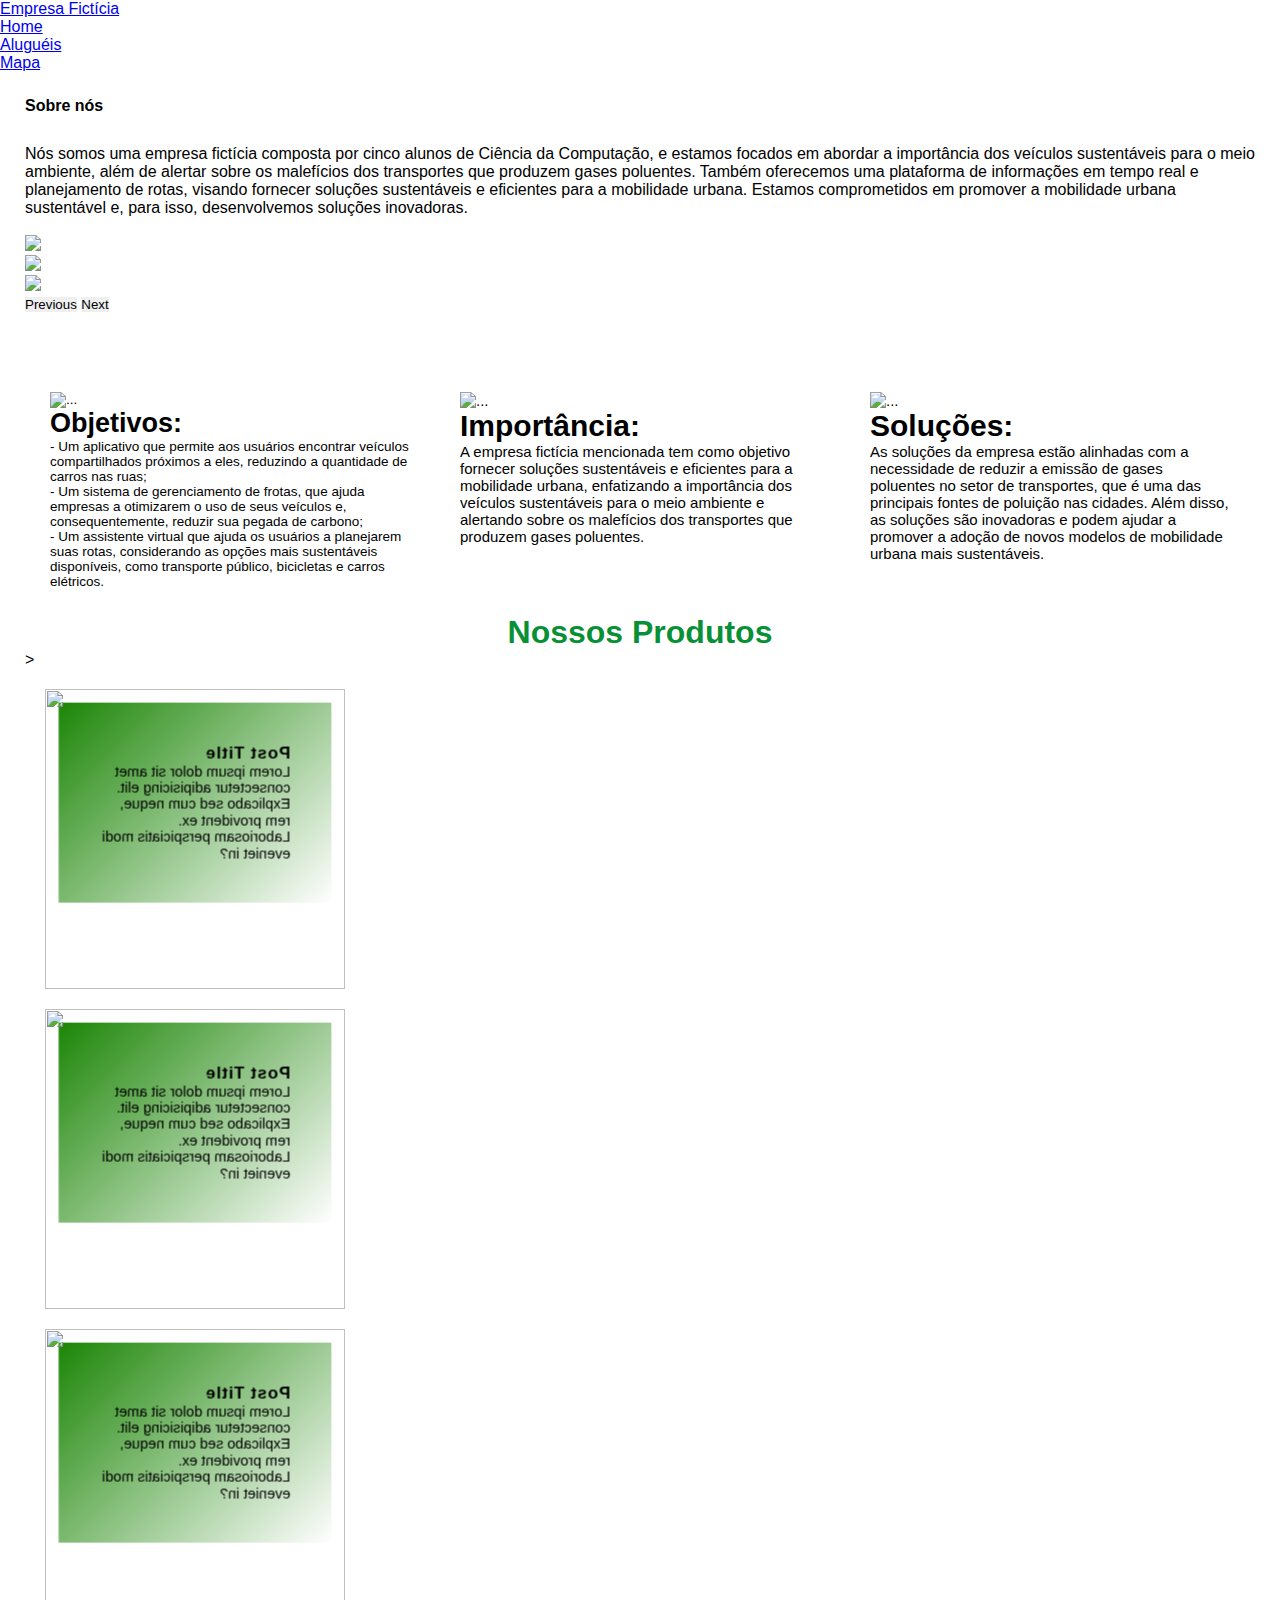
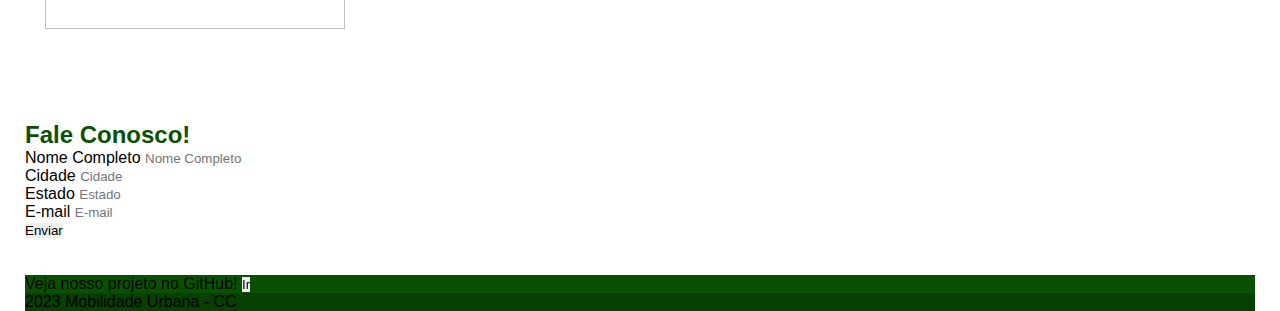
==== commit 01f30f6c: "Atualização Inde.html" ====
--- a/index.html
+++ b/index.html
@@ -10,52 +10,37 @@
 </head>
 <body>
 
-  
   <nav class="navbar navbar-expand-lg bg-body-tertiary">
-        <div class="container-fluid">
-          <a class="navbar-brand" href="#"></a>
-          <button class="navbar-toggler" type="button" data-bs-toggle="collapse" data-bs-target="#navbarScroll" aria-controls="navbarScroll" aria-expanded="false" aria-label="Toggle navigation">
-            <span class="navbar-toggler-icon"></span>
-          </button>
-          <div class="collapse navbar-collapse" id="navbarScroll">
-            <ul class="navbar-nav me-auto my-2 my-lg-0 navbar-nav-scroll" style="--bs-scroll-height: 100px;">
-              <li class="nav-item">
-                <a class="nav-link active" aria-current="page" href="#">Home</a>
-              </li>
-             
-              <li class="nav-item">
-                <a class="nav-link active" aria-current="page" href="#">Aluguéis</a>
-              </li>
-
-              
-                <li class="nav-item">
-                    <a class="nav-link" href="#">Mapa</a>
-
-                  
-              
-          </div>
-                  </li>
-              </li>
-              
-            </ul>
-            <form class="d-flex" role="search">
-              <input class="form-control me-2" type="search" placeholder="Search" aria-label="Search">
-              <button class="btn btn-outline-success" type="submit">Pesquisar</button>
-            </form>
-          </div>
-        </div>
-      </nav>
-
-    </div>
-    <div class="card text-bg-success mb-3" style="max-height: 18rem;">
-      <div class="card-header">
+    <div class="container-fluid">
+      <a class="navbar-brand" href="#">Empresa Fictícia</a>
+      <button class="navbar-toggler" type="button" data-bs-toggle="collapse" data-bs-target="#navbarNav" aria-controls="navbarNav" aria-expanded="false" aria-label="Toggle navigation">
+        <span class="navbar-toggler-icon"></span>
+      </button>
+      <div class="collapse navbar-collapse" id="navbarNav">
+        <ul class="navbar-nav">
+          <li class="nav-item">
+            <a class="nav-link active" aria-current="page" href="#">Home</a>
+          </li>
+          <li class="nav-item">
+            <a class="nav-link" href="#">Aluguéis</a>
+          </li>
+          <li class="nav-item">
+            <a class="nav-link" href="#">Mapa</a>
+          </li>
+        </ul>
+      </div>
+    </div>
+  </nav>
+
+    </div>
+    <div class="card text-bg-success mb-3" style="max-height: 42.6rem;">
+      <div class="card-header" style="height: 3rem;">
         <h4>Sobre nós</h4>
       </div>
       <div class="card-body">
-        <p class="card-text">Somos uma empresa fictícia composta por 5 (cinco) alunos de Ciência da Computação. Iremos abordar a importância de veículos sustentáveis para o meio ambiente e alertar sobre os malefícios de transportes que produzem gases poluentes, trazendo também uma via rápida de informações em tempo real e planejamento de rotas. Estamos comprometidos em fornecer soluções sustentáveis e eficientes para a mobilidade urbana. Conheça alguma de nossas soluções: </p>
-      </div>
-
-      
+        <p class="card-text">Nós somos uma empresa fictícia composta por cinco alunos de Ciência da Computação, e estamos focados em abordar a importância dos veículos sustentáveis para o meio ambiente, além de alertar sobre os malefícios dos transportes que produzem gases poluentes. Também oferecemos uma plataforma de informações em tempo real e planejamento de rotas, visando fornecer soluções sustentáveis e eficientes para a mobilidade urbana. Estamos comprometidos em promover a mobilidade urbana sustentável e, para isso, desenvolvemos soluções inovadoras.</p>
+      </div>
+
       <div id="carouselExampleIndicators" class="carousel slide">
         <div class="carousel-indicators">
           <button type="button" data-bs-target="#carouselExampleIndicators" data-bs-slide-to="0" class="active" aria-current="true" aria-label="Slide 1"></button>
@@ -85,47 +70,55 @@
 
       <br>
       <br>
-    <br>
-    
+      <br>
 
       <div class="t-card">
       
-        <div class="card" style="width: 25rem;">
+        <div class="card" style="width: 25rem; font-size: 13.5px;">
           <img src="https://cdn.pixabay.com/photo/2012/04/26/14/19/bio-42609_960_720.png" class="card-img-top" alt="...">
           <div class="card-body">
-            <h1>Objetivos</h1>
-            <p class="card-text">Some quick example text to build on the card title and make up the bulk of the card's content.</p>
-          </div>
-        </div>
-
-        <div class="card" style="width: 25rem;">
+            <h1>Objetivos:</h1>
+            <p></p>
+            <p class="card-text">- Um aplicativo que permite aos usuários encontrar veículos 
+              compartilhados próximos a eles, reduzindo a quantidade de carros nas ruas;</p>
+            <p class="card-text">- Um sistema de gerenciamento de frotas, que ajuda empresas a otimizarem o 
+              uso de seus veículos e, consequentemente, reduzir sua pegada de carbono;</p>
+            <p class="card-text">- Um assistente virtual que ajuda os usuários a planejarem suas rotas, 
+              considerando as opções mais sustentáveis disponíveis, como transporte público, 
+              bicicletas e carros elétricos.</p>
+          </div>
+        </div>
+
+        <div class="card" style="width: 25rem; font-size: 15px;">
           
           <img src="https://cdn.pixabay.com/photo/2012/04/26/14/19/bio-42609_960_720.png" class="card-img-top" alt="...">
           <div class="card-body">
-            <h1>Importância</h1>
-            <p class="card-text">Some quick example text to build on the card title and make up the bulk of the card's content.</p>
-          
-          </div>
-        </div>
-
-        <div class="card" style="width: 25rem;">
+            <h1>Importância:</h1>
+            <p></p>
+            <p class="card-text">A empresa fictícia mencionada tem como objetivo fornecer soluções sustentáveis e eficientes para a mobilidade urbana, enfatizando a importância dos veículos sustentáveis para o meio ambiente e alertando sobre os malefícios dos transportes que produzem gases poluentes.</p>          
+          </div>
+        </div>
+
+        <div class="card" style="width: 25rem; font-size: 15px;">
           <img src="https://cdn.pixabay.com/photo/2012/04/26/14/19/bio-42609_960_720.png" class="card-img-top" alt="...">
           <div class="card-body">
-            <h1>Soluções</h1>
-            <p class="card-text">Some quick example text to build on the card title and make up the bulk of the card's content.</p>
-          </div>
-        </div>
-      </div>
-    <br>
-     <br>
-     <br>
-<br>
-     <div class="shadow-lg p-3 mb-5 bg-body-tertiary rounded">
+            <h1>Soluções:</h1>
+            <p></p>
+            <p class="card-text">As soluções da empresa estão alinhadas com a 
+              necessidade de reduzir a emissão de gases poluentes no setor de transportes, que
+              é uma das principais fontes de poluição nas cidades. Além disso, as soluções são
+              inovadoras e podem ajudar a promover a adoção de novos modelos de mobilidade
+              urbana mais sustentáveis.</p>
+          </div>
+        </div>
+      </div>
+    
+    <div class="shadow-lg p-3 bg-body-tertiary rounded">
       <h1>Nossos Produtos</h1>
-     </div>>
-
-
-     <div class="container d-flex align-items-center justify-content-center flex-wrap">
+    </div>>
+
+
+    <div class="container d-flex align-items-center justify-content-center flex-wrap">
       <div class="box">
           <div class="body">
               <div class="imgContainer">
@@ -165,50 +158,42 @@
               </div>
           </div>
       </div>
-  </div>
-<br>
-<br>
-<br>
-<br>
-<br>
-<br>
-<br>
-<br>
-<br>
-
-
-<div class="shadow-none p-3 mb-5 bg-body-tertiary rounded" style="color: #095100;">
+    </div>
+<br>
+<br>
+<br>
+<br>
+
+<div class="shadow-none p-3 bg-body-tertiary rounded" style="color: #095100;">
   <h2>Fale Conosco!</h2>
 </div>
 <form >
    <div class="form-row">
-    <div class="col-md-6 mb-3">
-      <label for="validationDefault03">Nome Completo</label>
+    <div class="col-md-6">
+      <label for="validationDefault01">Nome Completo</label>
       <input type="text" class="form-control" id="validationDefault01" placeholder="Nome Completo"  required>
     </div>
     <div class="form-row">
-    <div class="col-md-6 mb-3"></div>
+    <div class="col-md-6"></div>
       <div class="input-group">
         <div class="input-group-prepend">
          </div>
   </div>
   <div class="form-row">
-    <div class="col-md-6 mb-3">
-      <label for="validationDefault03">Cidade</label>
-      <input type="text" class="form-control" id="validationDefault03" placeholder="Cidade" required>
+    <div class="col-md-6">
+      <label for="validationDefault02">Cidade</label>
+      <input type="text" class="form-control" id="validationDefault02" placeholder="Cidade" required>
     </div>
     <div class="form-row">
-    <div class="col-md-6 mb-3">
+    <div class="col-md-6">
       <label for="validationDefault03">Estado</label>
-      <input type="text" class="form-control" id="validationDefault04" placeholder="Estado" required>
+      <input type="text" class="form-control" id="validationDefault03" placeholder="Estado" required>
     </div>
     <div class="form-row">
-    <div class="col-md-6 mb-3">
-      <label for="validationDefault03">E-mail</label>
+    <div class="col-md-6">
+      <label for="validationDefault04">E-mail</label>
       <input type="text" class="form-control" id="validationDefault04" placeholder="E-mail" required>
     </div>
-
-
   </div>
   <div class="form-group">
     <div class="form-check">
@@ -219,7 +204,6 @@
 <br>
 <br>
 <br>
-
 
 <section class="footer">
   <footer class="text-center text-white" style="background-color: #095100;">
@@ -238,11 +222,6 @@
     </div>
   </footer>
 </section>
-  
- 
-
-
-
-    <script src="https://cdn.jsdelivr.net/npm/bootstrap@5.3.0-alpha3/dist/js/bootstrap.bundle.min.js" integrity="sha384-ENjdO4Dr2bkBIFxQpeoTz1HIcje39Wm4jDKdf19U8gI4ddQ3GYNS7NTKfAdVQSZe" crossorigin="anonymous"></script>
+  <script src="https://cdn.jsdelivr.net/npm/bootstrap@5.3.0-alpha3/dist/js/bootstrap.bundle.min.js" integrity="sha384-ENjdO4Dr2bkBIFxQpeoTz1HIcje39Wm4jDKdf19U8gI4ddQ3GYNS7NTKfAdVQSZe" crossorigin="anonymous"></script>
 </body>
-</html>+</html>
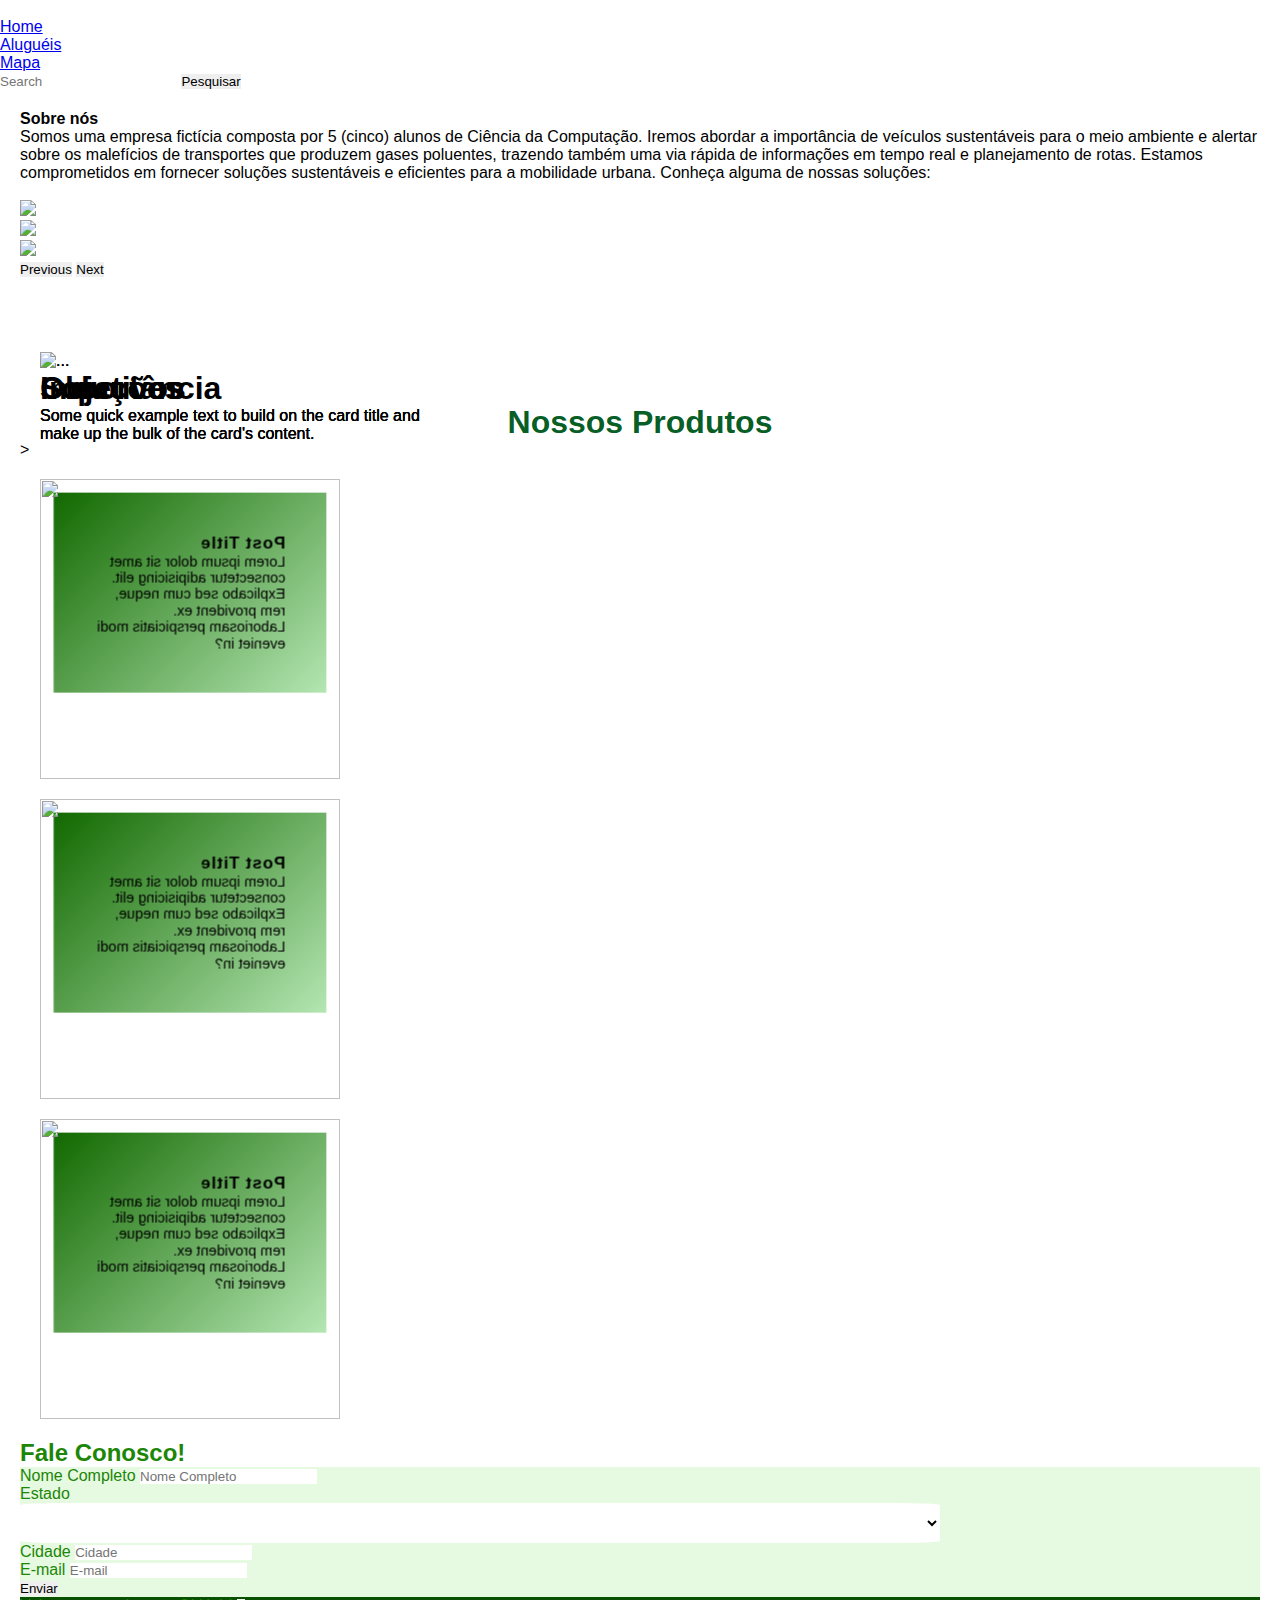
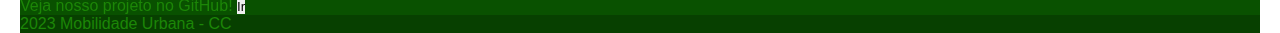
==== commit fb60b0ad: "Ajuste intereção" ====
--- a/index.html
+++ b/index.html
@@ -1,227 +1,283 @@
-<!DOCTYPE html>
-<html lang="pt-br">
-<head>
-    <meta charset="UTF-8">
-    <meta http-equiv="X-UA-Compatible" content="IE=edge">
-    <meta name="viewport" content="width=device-width, initial-scale=1.0">
-    <title>Mobilidade Urbana</title>
-    <link rel="stylesheet" href="CSS/StylePagInicial.css">
-    <link href="https://cdn.jsdelivr.net/npm/bootstrap@5.3.0-alpha3/dist/css/bootstrap.min.css" rel="stylesheet" integrity="sha384-KK94CHFLLe+nY2dmCWGMq91rCGa5gtU4mk92HdvYe+M/SXH301p5ILy+dN9+nJOZ" crossorigin="anonymous">
-</head>
-<body>
-
-  <nav class="navbar navbar-expand-lg bg-body-tertiary">
-    <div class="container-fluid">
-      <a class="navbar-brand" href="#">Empresa Fictícia</a>
-      <button class="navbar-toggler" type="button" data-bs-toggle="collapse" data-bs-target="#navbarNav" aria-controls="navbarNav" aria-expanded="false" aria-label="Toggle navigation">
-        <span class="navbar-toggler-icon"></span>
-      </button>
-      <div class="collapse navbar-collapse" id="navbarNav">
-        <ul class="navbar-nav">
-          <li class="nav-item">
-            <a class="nav-link active" aria-current="page" href="#">Home</a>
-          </li>
-          <li class="nav-item">
-            <a class="nav-link" href="#">Aluguéis</a>
-          </li>
-          <li class="nav-item">
-            <a class="nav-link" href="#">Mapa</a>
-          </li>
-        </ul>
-      </div>
-    </div>
-  </nav>
-
-    </div>
-    <div class="card text-bg-success mb-3" style="max-height: 42.6rem;">
-      <div class="card-header" style="height: 3rem;">
-        <h4>Sobre nós</h4>
-      </div>
-      <div class="card-body">
-        <p class="card-text">Nós somos uma empresa fictícia composta por cinco alunos de Ciência da Computação, e estamos focados em abordar a importância dos veículos sustentáveis para o meio ambiente, além de alertar sobre os malefícios dos transportes que produzem gases poluentes. Também oferecemos uma plataforma de informações em tempo real e planejamento de rotas, visando fornecer soluções sustentáveis e eficientes para a mobilidade urbana. Estamos comprometidos em promover a mobilidade urbana sustentável e, para isso, desenvolvemos soluções inovadoras.</p>
-      </div>
-
-      <div id="carouselExampleIndicators" class="carousel slide">
-        <div class="carousel-indicators">
-          <button type="button" data-bs-target="#carouselExampleIndicators" data-bs-slide-to="0" class="active" aria-current="true" aria-label="Slide 1"></button>
-          <button type="button" data-bs-target="#carouselExampleIndicators" data-bs-slide-to="1" aria-label="Slide 2"></button>
-          <button type="button" data-bs-target="#carouselExampleIndicators" data-bs-slide-to="2" aria-label="Slide 3"></button>
-        </div>
-        <div class="carousel-inner">
-          <div class="carousel-item active">
-            <img src="https://i.blogs.es/a4a661/photo-1455641374154-422f32e234cd/450_1000.webp" class="d-block w-100" height="500px" >
-          </div>
-          <div class="carousel-item">
-            <img src="https://www.mobilize.org.br/midias/noticias/modelo-deve-ser-lancado-no-pais-no-segundo-semestre-de-2022.jpg" class="d-block w-100" height="500px">
-          </div>
-          <div class="carousel-item">
-            <img src="https://www.motoo.com.br/fotos/2022/10/960_720/mottu-e-moto-eletrica_01102022_50798_960_720.jpg" class="d-block w-100" height="500px">
-          </div>
-        </div>
-        <button class="carousel-control-prev" type="button" data-bs-target="#carouselExampleIndicators" data-bs-slide="prev">
-          <span class="carousel-control-prev-icon" aria-hidden="true"></span>
-          <span class="visually-hidden">Previous</span>
-        </button>
-        <button class="carousel-control-next" type="button" data-bs-target="#carouselExampleIndicators" data-bs-slide="next">
-          <span class="carousel-control-next-icon" aria-hidden="true"></span>
-          <span class="visually-hidden">Next</span>
-        </button>
-      </div>
-
-      <br>
-      <br>
-      <br>
-
-      <div class="t-card">
-      
-        <div class="card" style="width: 25rem; font-size: 13.5px;">
-          <img src="https://cdn.pixabay.com/photo/2012/04/26/14/19/bio-42609_960_720.png" class="card-img-top" alt="...">
-          <div class="card-body">
-            <h1>Objetivos:</h1>
-            <p></p>
-            <p class="card-text">- Um aplicativo que permite aos usuários encontrar veículos 
-              compartilhados próximos a eles, reduzindo a quantidade de carros nas ruas;</p>
-            <p class="card-text">- Um sistema de gerenciamento de frotas, que ajuda empresas a otimizarem o 
-              uso de seus veículos e, consequentemente, reduzir sua pegada de carbono;</p>
-            <p class="card-text">- Um assistente virtual que ajuda os usuários a planejarem suas rotas, 
-              considerando as opções mais sustentáveis disponíveis, como transporte público, 
-              bicicletas e carros elétricos.</p>
-          </div>
-        </div>
-
-        <div class="card" style="width: 25rem; font-size: 15px;">
-          
-          <img src="https://cdn.pixabay.com/photo/2012/04/26/14/19/bio-42609_960_720.png" class="card-img-top" alt="...">
-          <div class="card-body">
-            <h1>Importância:</h1>
-            <p></p>
-            <p class="card-text">A empresa fictícia mencionada tem como objetivo fornecer soluções sustentáveis e eficientes para a mobilidade urbana, enfatizando a importância dos veículos sustentáveis para o meio ambiente e alertando sobre os malefícios dos transportes que produzem gases poluentes.</p>          
-          </div>
-        </div>
-
-        <div class="card" style="width: 25rem; font-size: 15px;">
-          <img src="https://cdn.pixabay.com/photo/2012/04/26/14/19/bio-42609_960_720.png" class="card-img-top" alt="...">
-          <div class="card-body">
-            <h1>Soluções:</h1>
-            <p></p>
-            <p class="card-text">As soluções da empresa estão alinhadas com a 
-              necessidade de reduzir a emissão de gases poluentes no setor de transportes, que
-              é uma das principais fontes de poluição nas cidades. Além disso, as soluções são
-              inovadoras e podem ajudar a promover a adoção de novos modelos de mobilidade
-              urbana mais sustentáveis.</p>
-          </div>
-        </div>
-      </div>
-    
-    <div class="shadow-lg p-3 bg-body-tertiary rounded">
-      <h1>Nossos Produtos</h1>
-    </div>>
-
-
-    <div class="container d-flex align-items-center justify-content-center flex-wrap">
-      <div class="box">
-          <div class="body">
-              <div class="imgContainer">
-                  <img src="https://images.pexels.com/photos/3601422/pexels-photo-3601422.jpeg?auto=compress&cs=tinysrgb&dpr=1&w=500" alt="">
-              </div>
-              <div class="content d-flex flex-column align-items-center justify-content-center">
-                  <div>
-                      <h3 class="text-white fs-5">Post Title</h3>
-                      <p class="fs-6 text-white">Lorem ipsum dolor sit amet consectetur adipisicing elit. Explicabo sed cum neque, rem provident ex. Laboriosam perspiciatis modi eveniet in?</p>
-                  </div>
-              </div>
-          </div>
-      </div>
-      <div class="box">
-          <div class="body">
-              <div class="imgContainer">
-                  <img src="https://images.pexels.com/photos/1532771/pexels-photo-1532771.jpeg?auto=compress&cs=tinysrgb&dpr=2&h=650&w=940" alt="">
-              </div>
-              <div class="content d-flex flex-column align-items-center justify-content-center">
-                  <div>
-                      <h3 class="text-white fs-5">Post Title</h3>
-                      <p class="fs-6 text-white">Lorem ipsum dolor sit amet consectetur adipisicing elit. Explicabo sed cum neque, rem provident ex. Laboriosam perspiciatis modi eveniet in?</p>
-                  </div>
-              </div>
-          </div>
-      </div>
-      <div class="box">
-          <div class="body">
-              <div class="imgContainer">
-                  <img src="https://images.pexels.com/photos/573238/pexels-photo-573238.jpeg?auto=compress&cs=tinysrgb&dpr=3&h=750&w=1260" alt="">
-              </div>
-              <div class="content d-flex flex-column align-items-center justify-content-center">
-                  <div>
-                      <h3 class="text-white fs-5">Post Title</h3>
-                      <p class="fs-6 text-white">Lorem ipsum dolor sit amet consectetur adipisicing elit. Explicabo sed cum neque, rem provident ex. Laboriosam perspiciatis modi eveniet in?</p>
-                  </div>
-              </div>
-          </div>
-      </div>
-    </div>
-<br>
-<br>
-<br>
-<br>
-
-<div class="shadow-none p-3 bg-body-tertiary rounded" style="color: #095100;">
-  <h2>Fale Conosco!</h2>
-</div>
-<form >
-   <div class="form-row">
-    <div class="col-md-6">
-      <label for="validationDefault01">Nome Completo</label>
-      <input type="text" class="form-control" id="validationDefault01" placeholder="Nome Completo"  required>
-    </div>
-    <div class="form-row">
-    <div class="col-md-6"></div>
-      <div class="input-group">
-        <div class="input-group-prepend">
-         </div>
-  </div>
-  <div class="form-row">
-    <div class="col-md-6">
-      <label for="validationDefault02">Cidade</label>
-      <input type="text" class="form-control" id="validationDefault02" placeholder="Cidade" required>
-    </div>
-    <div class="form-row">
-    <div class="col-md-6">
-      <label for="validationDefault03">Estado</label>
-      <input type="text" class="form-control" id="validationDefault03" placeholder="Estado" required>
-    </div>
-    <div class="form-row">
-    <div class="col-md-6">
-      <label for="validationDefault04">E-mail</label>
-      <input type="text" class="form-control" id="validationDefault04" placeholder="E-mail" required>
-    </div>
-  </div>
-  <div class="form-group">
-    <div class="form-check">
-      </div>
-  </div>
-  <button type="button" class="btn btn-outline-success">Enviar</button>
-</form>   
-<br>
-<br>
-<br>
-
-<section class="footer">
-  <footer class="text-center text-white" style="background-color: #095100;">
-    <div class="container p-4 pb-0">
-      <section class="">
-        <p class="d-flex justify-content-center align-items-center">
-          <span class="me-3">Veja nosso projeto no GitHub!</span>
-          <button type="button" class="btn btn-outline-light btn-rounded">
-            Ir
-          </button>
-        </p>
-      </section>
-    </div>
-    <div class="text-center p-3" style="background-color: rgba(0, 0, 0, 0.2);">
-       2023 Mobilidade Urbana - CC
-    </div>
-  </footer>
-</section>
-  <script src="https://cdn.jsdelivr.net/npm/bootstrap@5.3.0-alpha3/dist/js/bootstrap.bundle.min.js" integrity="sha384-ENjdO4Dr2bkBIFxQpeoTz1HIcje39Wm4jDKdf19U8gI4ddQ3GYNS7NTKfAdVQSZe" crossorigin="anonymous"></script>
-</body>
-</html>
+<!DOCTYPE html>
+<html lang="pt-br">
+
+<head>
+  <meta charset="UTF-8">
+  <meta http-equiv="X-UA-Compatible" content="IE=edge">
+  <meta name="viewport" content="width=device-width, initial-scale=1.0">
+  <title>Mobilidade Urbana</title>
+  <script type="text/JavaScript" src="JavaScript/index.js"></script>
+  <link rel="stylesheet" href="CSS/StylePagInicial.css">
+  <link href="https://cdn.jsdelivr.net/npm/bootstrap@5.3.0-alpha3/dist/css/bootstrap.min.css" rel="stylesheet"
+    integrity="sha384-KK94CHFLLe+nY2dmCWGMq91rCGa5gtU4mk92HdvYe+M/SXH301p5ILy+dN9+nJOZ" crossorigin="anonymous">
+</head>
+
+<body>
+
+
+  <nav class="navbar navbar-expand-lg bg-body-tertiary">
+    <div class="container-fluid">
+      <a class="navbar-brand" href="#"></a>
+      <button class="navbar-toggler" type="button" data-bs-toggle="collapse" data-bs-target="#navbarScroll"
+        aria-controls="navbarScroll" aria-expanded="false" aria-label="Toggle navigation">
+        <span class="navbar-toggler-icon"></span>
+      </button>
+      <div class="collapse navbar-collapse" id="navbarScroll">
+        <ul class="navbar-nav me-auto my-2 my-lg-0 navbar-nav-scroll" style="--bs-scroll-height: 100px;">
+          <li class="nav-item">
+            <a class="nav-link active" aria-current="page" href="#">Home</a>
+          </li>
+
+          <li class="nav-item">
+            <a class="nav-link active" aria-current="page" href="#">Aluguéis</a>
+          </li>
+          <li class="nav-item">
+            <a class="nav-link" href="#">Mapa</a>
+      </div>
+      </li>
+      </li>
+      </ul>
+      <form class="d-flex" role="search">
+        <input class="form-control me-2" type="search" placeholder="Search" aria-label="Search">
+        <button class="btn btn-outline-success" type="submit">Pesquisar</button>
+      </form>
+    </div>
+    </div>
+  </nav>
+
+  </div>
+  <div class="card text-bg-success mb-3" style="max-height: 18rem;">
+    <div class="card-header">
+      <h4>Sobre nós</h4>
+    </div>
+    <div class="card-body">
+      <p class="card-text">Somos uma empresa fictícia composta por 5 (cinco) alunos de Ciência da Computação. Iremos
+        abordar a importância de veículos sustentáveis para o meio ambiente e alertar sobre os malefícios de transportes
+        que produzem gases poluentes, trazendo também uma via rápida de informações em tempo real e planejamento de
+        rotas. Estamos comprometidos em fornecer soluções sustentáveis e eficientes para a mobilidade urbana. Conheça
+        alguma de nossas soluções: </p>
+    </div>
+
+
+    <div id="carouselExampleIndicators" class="carousel slide">
+      <div class="carousel-indicators">
+        <button type="button" data-bs-target="#carouselExampleIndicators" data-bs-slide-to="0" class="active"
+          aria-current="true" aria-label="Slide 1"></button>
+        <button type="button" data-bs-target="#carouselExampleIndicators" data-bs-slide-to="1"
+          aria-label="Slide 2"></button>
+        <button type="button" data-bs-target="#carouselExampleIndicators" data-bs-slide-to="2"
+          aria-label="Slide 3"></button>
+      </div>
+      <div class="carousel-inner">
+        <div class="carousel-item active">
+          <img src="https://i.blogs.es/a4a661/photo-1455641374154-422f32e234cd/450_1000.webp" class="d-block w-100"
+            height="500px">
+        </div>
+        <div class="carousel-item">
+          <img
+            src="https://www.mobilize.org.br/midias/noticias/modelo-deve-ser-lancado-no-pais-no-segundo-semestre-de-2022.jpg"
+            class="d-block w-100" height="500px">
+        </div>
+        <div class="carousel-item">
+          <img src="https://www.motoo.com.br/fotos/2022/10/960_720/mottu-e-moto-eletrica_01102022_50798_960_720.jpg"
+            class="d-block w-100" height="500px">
+        </div>
+      </div>
+      <button class="carousel-control-prev" type="button" data-bs-target="#carouselExampleIndicators"
+        data-bs-slide="prev">
+        <span class="carousel-control-prev-icon" aria-hidden="true"></span>
+        <span class="visually-hidden">Previous</span>
+      </button>
+      <button class="carousel-control-next" type="button" data-bs-target="#carouselExampleIndicators"
+        data-bs-slide="next">
+        <span class="carousel-control-next-icon" aria-hidden="true"></span>
+        <span class="visually-hidden">Next</span>
+      </button>
+    </div>
+
+    <br>
+    <br>
+    <br>
+
+
+    <div class="t-card">
+
+      <div class="card" style="width: 25rem;">
+        <img src="https://cdn.pixabay.com/photo/2012/04/26/14/19/bio-42609_960_720.png" class="card-img-top" alt="...">
+        <div class="card-body">
+          <h1>Objetivos</h1>
+          <p class="card-text">Some quick example text to build on the card title and make up the bulk of the card's
+            content.</p>
+        </div>
+      </div>
+
+      <div class="card" style="width: 25rem;">
+
+        <img src="https://cdn.pixabay.com/photo/2012/04/26/14/19/bio-42609_960_720.png" class="card-img-top" alt="...">
+        <div class="card-body">
+          <h1>Importância</h1>
+          <p class="card-text">Some quick example text to build on the card title and make up the bulk of the card's
+            content.</p>
+
+        </div>
+      </div>
+
+      <div class="card" style="width: 25rem;">
+        <img src="https://cdn.pixabay.com/photo/2012/04/26/14/19/bio-42609_960_720.png" class="card-img-top" alt="...">
+        <div class="card-body">
+          <h1>Soluções</h1>
+          <p class="card-text">Some quick example text to build on the card title and make up the bulk of the card's
+            content.</p>
+        </div>
+      </div>
+    </div>
+    <br>
+    <br>
+    <br>
+    <br>
+    <div class="shadow-lg p-3 mb-5 bg-body-tertiary rounded">
+      <h1>Nossos Produtos</h1>
+    </div>>
+
+    <div class="container d-flex align-items-center justify-content-center flex-wrap">
+      <div class="box">
+        <div class="body">
+          <div class="imgContainer">
+            <img
+              src="https://images.pexels.com/photos/3601422/pexels-photo-3601422.jpeg?auto=compress&cs=tinysrgb&dpr=1&w=500"
+              alt="">
+          </div>
+          <div class="content d-flex flex-column align-items-center justify-content-center">
+            <div>
+              <h3 class="text-white fs-5">Post Title</h3>
+              <p class="fs-6 text-white">Lorem ipsum dolor sit amet consectetur adipisicing elit. Explicabo sed cum
+                neque, rem provident ex. Laboriosam perspiciatis modi eveniet in?</p>
+            </div>
+          </div>
+        </div>
+      </div>
+      <div class="box">
+        <div class="body">
+          <div class="imgContainer">
+            <img
+              src="https://images.pexels.com/photos/1532771/pexels-photo-1532771.jpeg?auto=compress&cs=tinysrgb&dpr=2&h=650&w=940"
+              alt="">
+          </div>
+          <div class="content d-flex flex-column align-items-center justify-content-center">
+            <div>
+              <h3 class="text-white fs-5">Post Title</h3>
+              <p class="fs-6 text-white">Lorem ipsum dolor sit amet consectetur adipisicing elit. Explicabo sed cum
+                neque, rem provident ex. Laboriosam perspiciatis modi eveniet in?</p>
+            </div>
+          </div>
+        </div>
+      </div>
+      <div class="box">
+        <div class="body">
+          <div class="imgContainer">
+            <img
+              src="https://images.pexels.com/photos/573238/pexels-photo-573238.jpeg?auto=compress&cs=tinysrgb&dpr=3&h=750&w=1260"
+              alt="">
+          </div>
+          <div class="content d-flex flex-column align-items-center justify-content-center">
+            <div>
+              <h3 class="text-white fs-5">Post Title</h3>
+              <p class="fs-6 text-white">Lorem ipsum dolor sit amet consectetur adipisicing elit. Explicabo sed cum
+                neque, rem provident ex. Laboriosam perspiciatis modi eveniet in?</p>
+            </div>
+          </div>
+        </div>
+      </div>
+    </div>
+
+    <div class="shadow-none p-3 mb-5 bg-body-tertiary rounded">
+
+      <h2>Fale Conosco!</h2>
+
+      <form id="FORM_FaleConosco">
+        <div class="form-row">
+          <div class="col-md-6 mb-3">
+            <label for="validationDefault03">Nome Completo</label>
+            <input type="text" class="form-control" id="validationDefault01" placeholder="Nome Completo" required>
+          </div>
+          <div class="form-row">
+            <div class="col-md-6 mb-3"></div>
+            <div class="input-group">
+              <div class="input-group-prepend"></div>
+            </div>
+            <div class="form-row">
+              <div class="form-row">
+                <div class="col-md-6 mb-3">
+                  <label for="validationDefault03">Estado</label>
+                  <br>
+                  <select name="estado" id="sel_estado">
+                    <option value=""></option>
+                    <option value="AC">Acre</option>
+                    <option value="AL">Alagoas</option>
+                    <option value="AP">Amapá</option>
+                    <option value="AM">Amazonas</option>
+                    <option value="BA">Bahia</option>
+                    <option value="CE">Ceará</option>
+                    <option value="ES">Espírito Santo</option>
+                    <option value="GO">Goiás</option>
+                    <option value="MA">Maranhão</option>
+                    <option value="MT">Mato Grosso</option>
+                    <option value="MS">Mato Grosso do Sul</option>
+                    <option value="MG">Minas Gerais</option>
+                    <option value="PA">Pará</option>
+                    <option value="PB">Paraíba</option>
+                    <option value="PR">Paraná</option>
+                    <option value="PE">Pernambuco</option>
+                    <option value="PI">Piauí</option>
+                    <option value="RJ">Rio de Janeiro</option>
+                    <option value="RN">Rio Grande do Norte</option>
+                    <option value="RS">Rio Grande do Sul</option>
+                    <option value="RO">Rondônia</option>
+                    <option value="RR">Roraima</option>
+                    <option value="SC">Santa Catarina</option>
+                    <option value="SP">São Paulo</option>
+                    <option value="SE">Sergipe</option>
+                    <option value="TO">Tocantins</option>
+                  </select>
+                </div>
+                <div class="col-md-6 mb-3">
+                  <label for="validationDefault03">Cidade</label>
+                  <input type="text" class="form-control" id="validationDefault03" placeholder="Cidade" required>
+                </div>
+                <div class="form-row">
+                  <div class="col-md-6 mb-3">
+                    <label for="validationDefault03">E-mail</label>
+                    <input type="email" class="form-control" id="validationDefault04" placeholder="E-mail" required>
+                    <br>
+                    <button type="button" class="btn btn-outline-success" onclick="onclick_enviar()">Enviar</button>
+                  </div>
+                </div>
+                <div class="form-group">
+                  <div class="form-check"></div>
+                </div>
+
+      </form>
+    </div>
+
+    <section class="footer">
+      <footer class="text-center text-white" style="background-color: #095100;">
+        <div class="container p-4 pb-0">
+          <section class="">
+            <p class="d-flex justify-content-center align-items-center">
+              <span class="me-3">Veja nosso projeto no GitHub!</span>
+              <button type="button" class="btn btn-outline-light btn-rounded" onclick="onclick_ir()">Ir</button>
+            </p>
+          </section>
+        </div>
+        <div class="text-center p-3" style="background-color: rgba(0, 0, 0, 0.2);">
+          2023 Mobilidade Urbana - CC
+        </div>
+      </footer>
+    </section>
+
+    <script src="https://cdn.jsdelivr.net/npm/bootstrap@5.3.0-alpha3/dist/js/bootstrap.bundle.min.js"
+      integrity="sha384-ENjdO4Dr2bkBIFxQpeoTz1HIcje39Wm4jDKdf19U8gI4ddQ3GYNS7NTKfAdVQSZe" crossorigin="anonymous">
+      </script>
+</body>
+
+</html>--- a/CSS/StylePagInicial.css
+++ b/CSS/StylePagInicial.css
@@ -6,9 +6,6 @@
     outline-width: 0px;
     font-family:Arial, Helvetica, sans-serif
 }
-
-
-
 
 .text-obj{
     background: #ebffee ;
@@ -28,28 +25,17 @@
 }
 
 .t-card{
-   display:flex;
-   
-
+    display:flex;
 }
 
 .shadow-lg{
-    color: rgba(0, 141, 47, 0.968);
+    color: rgba(0, 90, 30, 0.968);
     text-align: center;
 }
 
 .card{
-    margin: 25px;
-    
-}
-
-
-/* Reseting */
-* {
-    margin: 0;
-    padding: 0;
-    box-sizing: border-box;
-    font-family: 'Poppins', sans-serif;
+    margin: 20px;
+    position: absolute;
 }
 
 body{
@@ -81,8 +67,6 @@
     transform-style: preserve-3d;
     transition: 0.9s ease;
 }
-
-
 
 .container .box .body .imgContainer{
     position: absolute;
@@ -121,144 +105,30 @@
 .container .box .body .content div{
     transform-style: preserve-3d;
     padding: 45px;
-    background: linear-gradient(45deg, #ffffff,#1c8607);
+    background: linear-gradient(45deg, #b4e6b2,#126900);
     transform: translateZ(100px);
 }
 
 .container .box .body .content div h3{
     letter-spacing: 1px;
-    * {
-        border: 0px;
-        margin: 0px;
-        padding: 0px;
-        border-width: 0px;
-        outline-width: 0px;
-        font-family:Arial, Helvetica, sans-serif
-    }
-    
-    
-    
-    
-    .text-obj{
-        background: #ebffee ;
-    }
-    
-    .Nav-Center{
-        text-align: center;
-    }
-    
-    .card-body{
-        
-        justify-content: center;
-        align-items: center;
-        align-content: center;
-        width: 100%;
-        
-    }
-    
-    .t-card{
-       display:flex;
-       
-    
-    }
-    
-    .shadow-lg{
-        color: rgba(0, 141, 47, 0.968);
-        text-align: center;
-    }
-    
-    .card{
-        margin: 25px;
-        
-    }
-    
-    
-    /* Reseting */
-    * {
-        margin: 0;
-        padding: 0;
-        box-sizing: border-box;
-        font-family: 'Poppins', sans-serif;
-    }
-    
-    body{
-        min-height: 100vh;
-        align-items: center;
-        justify-content: center;
-    }
-    
-    .container{
-        transform-style: preserve-3d;
-    }
-    
-    .container .box{
-        position: relative;
-        width: 300px;
-        height: 300px;
-        margin: 20px;
-        transform-style: preserve-3d;
-        perspective: 1000px;
-        cursor: pointer;
-    }
-    
-    .container .box .body{
-        position: absolute;
-        top: 0;
-        left: 0;
-        width: 100%;
-        height: 100%;
-        transform-style: preserve-3d;
-        transition: 0.9s ease;
-    }
-    
-    
-    
-    .container .box .body .imgContainer{
-        position: absolute;
-        top: 0;
-        left: 0;
-        width: 100%;
-        height: 100%;
-        transform-style: preserve-3d;
-    }
-    
-    .container .box .body .imgContainer img{
-        position: absolute;
-        top: 0;
-        left: 0;
-        width: 100%;
-        height: 100%;
-        object-fit: cover;
-    }
-    
-    .container .box .body .content{
-        position: absolute;
-        top: 0;
-        left: 0;
-        width: 100%;
-        height: 100%;
-        background: #333;
-        backface-visibility: hidden;
-        transform-style: preserve-3d;
-        transform: rotateY(180deg);
-    }
-    
-    .container .box:hover .body{
-        transform: rotateY(180deg);
-    }
-    
-    .container .box .body .content div{
-        transform-style: preserve-3d;
-        padding: 45px;
-        background: linear-gradient(45deg, #ffffff,#1c8607);
-        transform: translateZ(100px);
-    }
-    
-    .container .box .body .content div h3{
-        letter-spacing: 1px;
-    }
-    
-    
-    
-    
+}
 
+.shadow-none{
+    color: #1c8607;
+}
+
+footer{
+    max-width: 100;
+}
+
+#FORM_FaleConosco{
+    background-color: #c0f1b265;
+    width: auto;
+}
+
+#sel_estado{
+    background-color: white;
+    width: 920px;
+    height: 40px;
+    border-radius: 5%;
+}